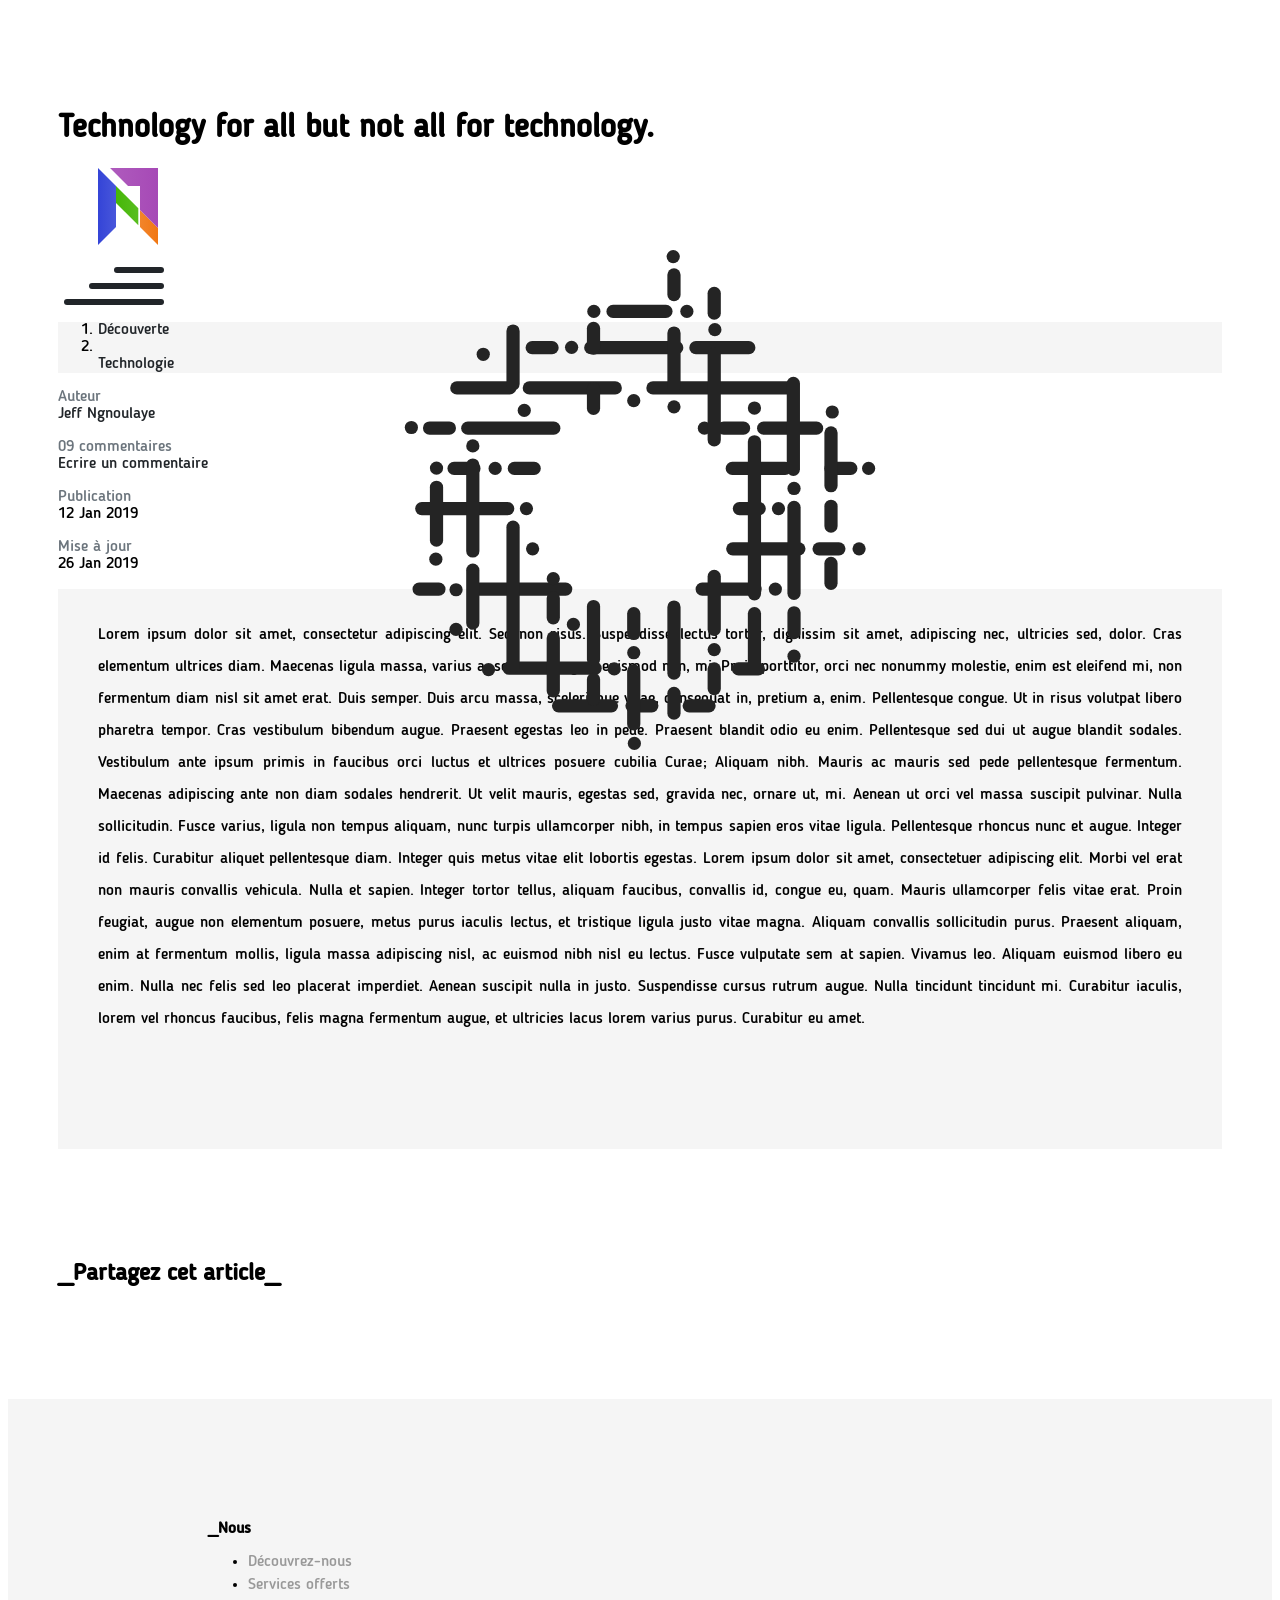
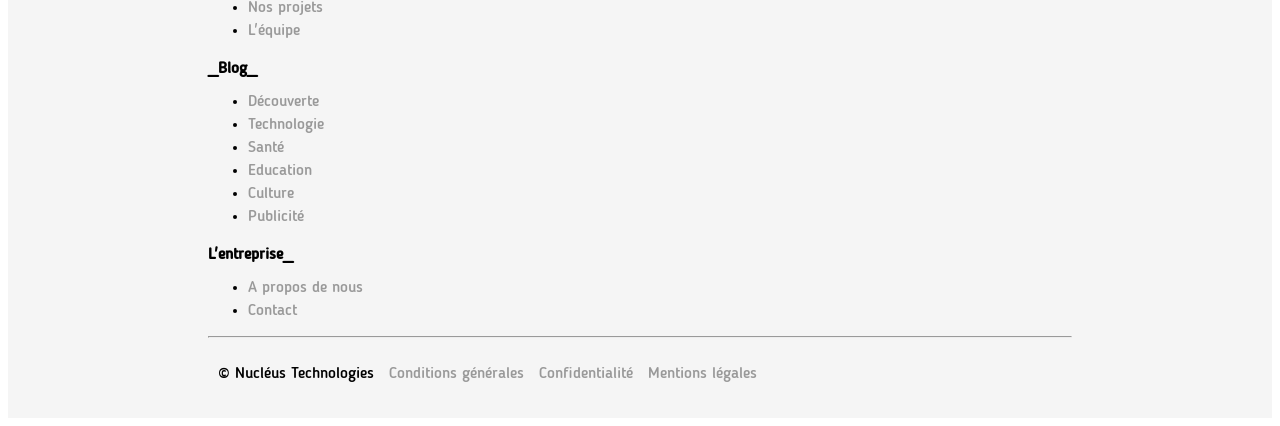
==== resources/views/article.html @ d41e4ee3 "jeffzer-blog-design First design concept of the blog" ====
<!DOCTYPE html>
<html lang="fr">
<head>
    <meta charset="UTF-8">
    <meta name="viewport" content="width=device-width, initial-scale=1.0">
    <meta http-equiv="X-UA-Compatible" content="ie=edge">

    <meta name="description" content="Découvrez nos articles, étendus sur plusieurs domaines tels que la technologie, la santé, la culture et l'éducation. Nous publions également des articles publicitaires de nos partenaires et clients.">
	<meta name="keywords" content="Nucléus, Nucléus-T, Nucléus, Nucléus-T, Technologies, Technologie, NT Blog, blog, NT, N-T">
	<meta name="author" content="Nucléus Technologies">
	<meta name="expires" content="never">
    <meta name="subject" content="Un Article du blog de Nucléus-T">
    
    <link rel="shortcut icon" type="image/x-icon" href="public/img/logo.svg">
    
    <title>Un article · Le blog de Nucléus Technologies</title>
    
    <link rel="stylesheet" href="vendor/css/bootstrap-grid.css">
    <link rel="stylesheet" href="vendor/css/bootstrap.css">
    <link rel="stylesheet" href="public/css/app.css">
    <link rel="stylesheet" href="public/css/app.article.css">
    <link rel="stylesheet" href="public/css/app.responsive.css">
    <link rel="stylesheet" href="vendor/fontello/css/fontello.css">
    <link rel="stylesheet" href="vendor/fontello/css/animation.css">

    <!-- Global site tag (gtag.js) - Google Analytics -->
    <script async src="https://www.googletagmanager.com/gtag/js?id=UA-108287013-1"></script>
    <script>
        window.dataLayer = window.dataLayer || [];
        function gtag(){dataLayer.push(arguments);}
        gtag('js', new Date());

        gtag('config', 'UA-108287013-1');
    </script>
    <script type="text/javascript">
        function googleTranslateElementInit() {
            new google.translate.TranslateElement({pageLanguage: 'fr', layout: google.translate.TranslateElement.InlineLayout.HORIZONTAL, multilanguagePage: true, gaTrack: true, gaId: 'UA-108287013-1'}, 'google_translate_element');
        }
    </script>
    <script type="text/javascript" src="//translate.google.com/translate_a/element.js?cb=googleTranslateElementInit"></script>

</head>
<body>

    <nav class="bl-prev-nav"></nav>
    
    <nav class="bl-nav row ml-0 mr-0">
        
        <div class="col-12 d-flex justify-content-end align-items-center d-close">
            <button type="button" class="btn-close-menu d-flex align-items-center justify-content-center">
                <span class="bar"></span>
                <span class="bar"></span>
            </button>
        </div>

        <div class="col-12 row d-links">
            <div class="col-12 col-md-4 d-flex justify-content-center align-items-center d-link"> 
                <a href="index">Découverte<span class="cursor">_</span></a> 
            </div>
            <div class="col-12 col-md-4 d-flex justify-content-center align-items-center d-link"> 
                <a href="technologie">Technologie<span class="cursor">_</span></a> 
            </div>
            <div class="col-12 col-md-4 d-flex justify-content-center align-items-center d-link"> 
                <a href="sante">Santé<span class="cursor">_</span></a> 
            </div>
            <div class="col-12 col-md-4 d-flex justify-content-center align-items-center d-link"> 
                <a href="education">Education<span class="cursor">_</span></a> 
            </div>
            <div class="col-12 col-md-4 d-flex justify-content-center align-items-center d-link"> 
                <a href="culture">Culture<span class="cursor">_</span></a> 
            </div>
            <div class="col-12 col-md-4 d-flex justify-content-center align-items-center d-link"> 
                <a href="publicite">Publicité<span class="cursor">_</span></a> 
            </div>
        </div>

    </nav>
    
    <div class="container-fluid plr-5 mb-6">

        <header class="bl-header row mt-6">

            <div class="col-12 col-md-8">
                <h1 class="display-2 w-75"> Technology for all but not all for technology. </h1>
            </div>
            <figure class="col-12 col-md-3 d-flex justify-content-center align-items-center">
                <img src="public/img/logo.svg" alt="N">
                <div class="bg-formes">
                    <img src="public/img/formes.svg" alt="anime">
                </div>
            </figure>
            <div class="col-12 col-md-1 d-flex justify-content-center align-items-center">
                <button type="button" class="btn-load-menu">
                    <span class="bar"></span>
                    <span class="bar"></span>
                    <span class="bar"></span>
                </button>
            </div>

            <div class="bl-article-about col-12 row mt-5">
                
                <nav class="col-12" aria-label="breadcrumb">
                    <ol class="breadcrumb w-50">
                        <li class="breadcrumb-item"><a href="decouverte">Découverte</a></li>
                        <li class="breadcrumb-item active" aria-current="page"></li><a href="technologie"></li>Technologie</a></li>
                    </ol>
                </nav>

                <div class="about d-flex justify-content-between align-items-center col-12 col-md-6 mt-4">
                    <p>
                        <span class="tle"> Auteur </span><br>
                        <a href="#" class="author"> Jeff Ngnoulaye </a>
                    </p>
                    <p>
                        <span class="tle"> 09 commentaires </span><br>
                        <a href="#leave-comment"> Ecrire un commentaire <span class="icon-right-big"></span> </a>
                    </p>
                    <p>
                        <span class="tle"> Publication </span><br>
                        <span class="datepublication"> 12 Jan 2019 </span>
                    </p>
                    <p>
                        <span class="tle"> Mise à jour </span><br>
                        <span class="dateupdate"> 26 Jan 2019 </span>
                    </p>
                </div>

            </div>

        </header>

        <section class="bl-article-content mt-5">
            Lorem ipsum dolor sit amet, consectetur adipiscing elit. Sed non risus. Suspendisse lectus tortor, dignissim sit amet, adipiscing nec, ultricies sed, dolor. Cras elementum ultrices diam. Maecenas ligula massa, varius a, semper congue, euismod non, mi. Proin porttitor, orci nec nonummy molestie, enim est eleifend mi, non fermentum diam nisl sit amet erat. Duis semper. Duis arcu massa, scelerisque vitae, consequat in, pretium a, enim. Pellentesque congue. Ut in risus volutpat libero pharetra tempor. Cras vestibulum bibendum augue. Praesent egestas leo in pede. Praesent blandit odio eu enim. Pellentesque sed dui ut augue blandit sodales. Vestibulum ante ipsum primis in faucibus orci luctus et ultrices posuere cubilia Curae; Aliquam nibh. Mauris ac mauris sed pede pellentesque fermentum. Maecenas adipiscing ante non diam sodales hendrerit.

            Ut velit mauris, egestas sed, gravida nec, ornare ut, mi. Aenean ut orci vel massa suscipit pulvinar. Nulla sollicitudin. Fusce varius, ligula non tempus aliquam, nunc turpis ullamcorper nibh, in tempus sapien eros vitae ligula. Pellentesque rhoncus nunc et augue. Integer id felis. Curabitur aliquet pellentesque diam. Integer quis metus vitae elit lobortis egestas. Lorem ipsum dolor sit amet, consectetuer adipiscing elit. Morbi vel erat non mauris convallis vehicula. Nulla et sapien. Integer tortor tellus, aliquam faucibus, convallis id, congue eu, quam. Mauris ullamcorper felis vitae erat. Proin feugiat, augue non elementum posuere, metus purus iaculis lectus, et tristique ligula justo vitae magna.
            Aliquam convallis sollicitudin purus. Praesent aliquam, enim at fermentum mollis, ligula massa adipiscing nisl, ac euismod nibh nisl eu lectus. Fusce vulputate sem at sapien. Vivamus leo. Aliquam euismod libero eu enim. Nulla nec felis sed leo placerat imperdiet. Aenean suscipit nulla in justo. Suspendisse cursus rutrum augue. Nulla tincidunt tincidunt mi. Curabitur iaculis, lorem vel rhoncus faucibus, felis magna fermentum augue, et ultricies lacus lorem varius purus. Curabitur eu amet.
        </section>

        <section class="bl-social-share mt-6">
            
            <div class="col-12 col-md-6">
                <h1 class="display-2"> _Partagez cet article_ </h1>
            </div>
            <div class="col-12 col-md-6">
                
            </div>

        </section>

    </div>

    <footer class="bl-footer mt-6">

        <div class="row ml-0 mr-0 mb-4">
            <div class="col-12 col-md-4 d-flex flex-column align-items-start">
                <h4>_Nous</h4>
                <ul class="list-unstyled">
                    <li> <a href="#">Découvrez-nous</a> </li>
                    <li> <a href="#">Services offerts</a> </li>
                    <li> <a href="#">Nos projets</a> </li>
                    <li> <a href="#">L'équipe</a> </li>
                </ul>
            </div>
            <div class="col-12 col-md-4 d-flex flex-column align-items-center">
                <h4>_Blog_</h4>
                <ul class="list-unstyled">
                    <li> <a href="index">Découverte</a> </li>
                    <li> <a href="technologie">Technologie</a> </li>
                    <li> <a href="sante">Santé</a> </li>
                    <li> <a href="education">Education</a> </li>
                    <li> <a href="culture">Culture</a> </li>
                    <li> <a href="publicite">Publicité</a> </li>
                </ul>
            </div>
            <div class="col-12 col-md-4 d-flex flex-column align-items-end">
                <h4>L'entreprise_</h4>
                <ul class="list-unstyled">
                    <li> <a href="#">A propos de nous</a> </li>
                    <li> <a href="#">Contact</a> </li>
                </ul>
            </div>
        </div>

        <hr>

        <div class="d-flex justify-content-between align-items-center f-end">
            
            <div class="sitecpr">
                <span> &copy; Nucléus Technologies </span>
                <a href="#" target="_blank"> Conditions générales </a>
                <a href="#" target="_blank"> Confidentialité </a>
                <a href="#" target="_blank"> Mentions légales </a>
            </div>

            <div class="language">
                <form id="google_translate_element"></form>
            </div>
            
            <div class="social">
                <a href="https://www.facebook.com/NucleusTechs/" class="icon-facebook" target="_blank"></a>
                <a href="https://www.twitter.com/NucleusTech237/" class="icon-twitter" target="_blank"></a>
                <a href="https://www.linkedin.com/company/nucl%C3%A9us-technologies/" class="icon-linkedin" target="_blank"></a>
                <a href="https://www.instagram.com/nucleustechnolog/" class="icon-instagram" target="_blank"></a>
            </div>

        </div>

    </footer>

    <script src="vendor/js/jquery-3.3.1.js"></script>
    <script src="vendor/js/bootstrap.js"></script>
    <script src="vendor/js/bootstrap.bundle.js"></script>
    <script src="vendor/js/scrollreveal.js"></script>

    <script src="public/js/app.js"></script>
    <script src="public/js/app.function.js"></script>

</body>
</html>
---- resources/views/public/css/app.css ----
/* ------------------------------------------------------------------------------------------------------
   ------------------------------------------------------------------------------------------------------
   ---------------------------------- Nucléus Technologies Blog Styles ----------------------------------
   ------------------------------------------------------------------------------------------------------
   ------------------------------------------------------------------------------------------------------
*/

/* Predifined Classes */

/* @keyframes blink-cursor {
    0% {
        opacity: 0.5;
    }
    100% {
        opacity: 1;
    }
} */

@keyframes spin-bg {
    0% {
        transform: rotate(0deg);
    }
    100% {
        transform: rotate(360deg);
    }
}

@font-face {
    src: url('../font/Blogger\ Sans-Medium.ttf');
    font-family: 'Blogger';
}

@font-face {
    src: url('../font/Night\ Machine.otf');
    font-family: 'Night Machine';
}

html {
    cursor: url('../img/cursor.png'), auto;
}

body {
    font-family: 'Blogger' !important;
}

.mt-6 {
    margin-top: 7rem;
}

.mb-6 {
    margin-bottom: 7rem;
}

.pt-6 {
    padding-top: 7rem;
}

.pb-6 {
    padding-bottom: 7rem;
}

.plr-5 {
    padding-left: 50px !important;
    padding-right: 50px !important;
}

input, button:not([class*='icon-']), select, optgroup, textarea {
    font-family: 'Blogger' !important;
}

a, .pagination a.page-link {
    text-decoration: none !important;
    cursor: url('../img/cursor-a.png'), auto !important;
}

.pagination .page-item:not(:last-child) {
    margin-right: 4px;
}

.pagination a.page-link {
    color: #a649b6;
    border-radius: 50%;
    width: 40px;
    height: 40px;
    text-align: center;
    border: none;
    box-shadow: -4px 9px 6px -8px #ccc, 4px -5px 6px -6px #ccc;
    padding: 4px;
}

.pagination a.page-link::before,
.pagination a.page-link span {
    vertical-align: -moz-middle-with-baseline;
}

a:hover,
a:focus {
    background: -webkit-gradient(linear,left top,right top,from(#a649b6),to(#f17713));
    background: linear-gradient(to right,#a649b6,#f17713);
    background-clip: text;
    -webkit-background-clip: text;
    -webkit-text-fill-color: transparent;
    color: inherit !important;
}

a .cursor {
    /* animation: blink-cursor .8s infinite cubic-bezier(.68,-0.55,.27,1.55);
    -webkit-animation: blink-cursor .8s infinite cubic-bezier(.68,-0.55,.27,1.55);
    -moz-animation: blink-cursor .8s infinite cubic-bezier(.68,-0.55,.27,1.55);
    -o-animation: blink-cursor .8s infinite cubic-bezier(.68,-0.55,.27,1.55); */
    visibility: hidden;
}

a:hover .cursor {
    visibility: visible;
}


/* Navigation */

.bl-nav, .bl-prev-nav {
    position: fixed;
    width: 100%;
    height: 100%;
    background: #212529;
    color: #999;
    z-index: 3;
    top: 0;
    bottom: 0;
    left: 160%;
    cursor: url('../img/cursor-a.png'), auto;
    padding-left: 60px;
    padding-right: 60px;
    transition: left cubic-bezier(.95,.05,.8,.04) .7s;
}

.bl-prev-nav {
    position: fixed;
    width: 100%;
    height: 100%;
    background: #212529a2;
    z-index: 2;
    top: 0;
    bottom: 0;
    left: 100%;
    cursor: url('../img/cursor-a.png'), auto;
    transition: left cubic-bezier(.95,.05,.8,.04) .7s;
}

.bl-prev-nav.show {
    left: 0;
}

.bl-nav.show {
    left: 0;
}

.bl-nav .d-close {
    height: 15%;
}

.bl-nav .btn-close-menu {
    width: 100px;
}

.bl-nav .btn-close-menu .bar {
    background: #999;
    display: inline-block;
    border-radius: 20px;
    height: 6px;
    width: 50px;
    transition: width ease-in-out .7s;
}

.bl-nav .btn-close-menu .bar:first-child {
    transform: rotate(45deg);
}

.bl-nav .btn-close-menu .bar:last-child {
    transform: rotate(-45deg);
}

.bl-nav .btn-close-menu:hover .bar:first-child {
    width: 80px;
}

.bl-nav .d-links {
    height: 85%;
}

.bl-nav .d-link a {
    text-transform: uppercase;
    color: #999;
    font-size: 3rem;
}


/* Headers */

.bl-header img {
    width: 60px;
}

.bl-header .bg-formes, 
.bl-newsletter .bg-formes, 
.bl-social-share .bg-formes {
    position: absolute;
    right: 104px;
    height: 500px;
    width: 500px;
}

.bl-header .bg-formes {
    right: 0;
    /*! height: 100%; */
    width: 100%;
}

.bl-header .bg-formes img, 
.bl-newsletter .bg-formes img, 
.bl-social-share .bg-formes img {
    height: 100%;
    width: 100%;
    animation: spin-bg 250s infinite linear;
}

.bl-header .bg-formes img  {
    animation: spin-bg 50s infinite linear;
}

.bl-nav .btn-close-menu, 
.bl-header .btn-load-menu {
    border: none;
    background: transparent;
    cursor: url('../img/cursor-a.png'), auto;
    display: flex;
    flex-direction: column;
    justify-content: space-between;
    align-items: end;
    height: 40px;
}

.bl-header .btn-load-menu {
    transition: transform ease-in-out .5s;
}

.bl-header .btn-load-menu.sticked {
    position: fixed;
    top: 10px;
    z-index: 2;
    transform: scale(.7);
    background: #212529;
    height: 61px;
    padding: 10px 20px;
    border-radius: 7px;
}

.bl-nav .btn-close-menu:hover,
.bl-nav .btn-close-menu:focus,
.bl-header .btn-load-menu:hover,
.bl-header .btn-load-menu:focus {
    outline: none;
}

.bl-header .btn-load-menu .bar {
    background: #212529;
    display: inline-block;
    border-radius: 20px;
    height: 6px;
}

.bl-header .btn-load-menu.sticked .bar {
    background: #fff;
}

.bl-header .btn-load-menu .bar:first-child {
    width: 50px;
    transition: width ease-in-out .7s;
}

.bl-header .btn-load-menu .bar:nth-child(2) {
    width: 75px;
}

.bl-header .btn-load-menu .bar:last-child {
    width: 100px;
    transition: width ease-in-out .7s;
}

.bl-header .btn-load-menu:hover .bar:first-child {
    width: 100px;
}

.bl-header .btn-load-menu:hover .bar:last-child {
    width: 50px;
}


/* Footers */

.bl-footer {
    background: #ccc3;
    min-height: 200px;
    padding-left: 200px;
    padding-right: 200px;
    padding-top: 100px;
}

.bl-footer h4 {
    margin-bottom: 15px;
}

.bl-footer .list-unstyled li:not(:last-child) {
    margin-bottom: 6px;
}

.bl-footer a {
    color: #999;
}

.bl-footer .f-end {
    padding-top: 20px;
    padding-bottom: 35px;
}

.bl-footer .f-end .sitecpr * {
    margin-left: 10px;
}

.bl-footer .f-end .language #google_translate_element .skiptranslate {
    display: flex;
    flex-direction: column;
    justify-content: center;
    align-items: center;
}

.bl-footer .f-end .social a {
    font-size: 1.3rem;
}
---- resources/views/public/css/app.article.css ----
/* -------------------------------------------- Article Page Styles ---------------------------------------- */

.bl-header .bl-article-about .breadcrumb {
    background: #ccc3;
}

.bl-header .bl-article-about .breadcrumb .breadcrumb-item + .breadcrumb-item::before,
.bl-header .bl-article-about .about p .tle {
    color: #6c757d;
}

.bl-header .bl-article-about a {
    color: #212529;
}

.bl-header .bl-article-about a .icon-right-big::before {
    margin-left: 0;
    transition: transform .5s ease-in-out;
}

.bl-header .bl-article-about a:hover .icon-right-big::before {
    transform: translateX(4px);
}

.bl-article-content {
    background: #ccc3;
    min-height: 500px;
    padding: 30px 40PX;
    text-align: justify;
    line-height: 2;
}
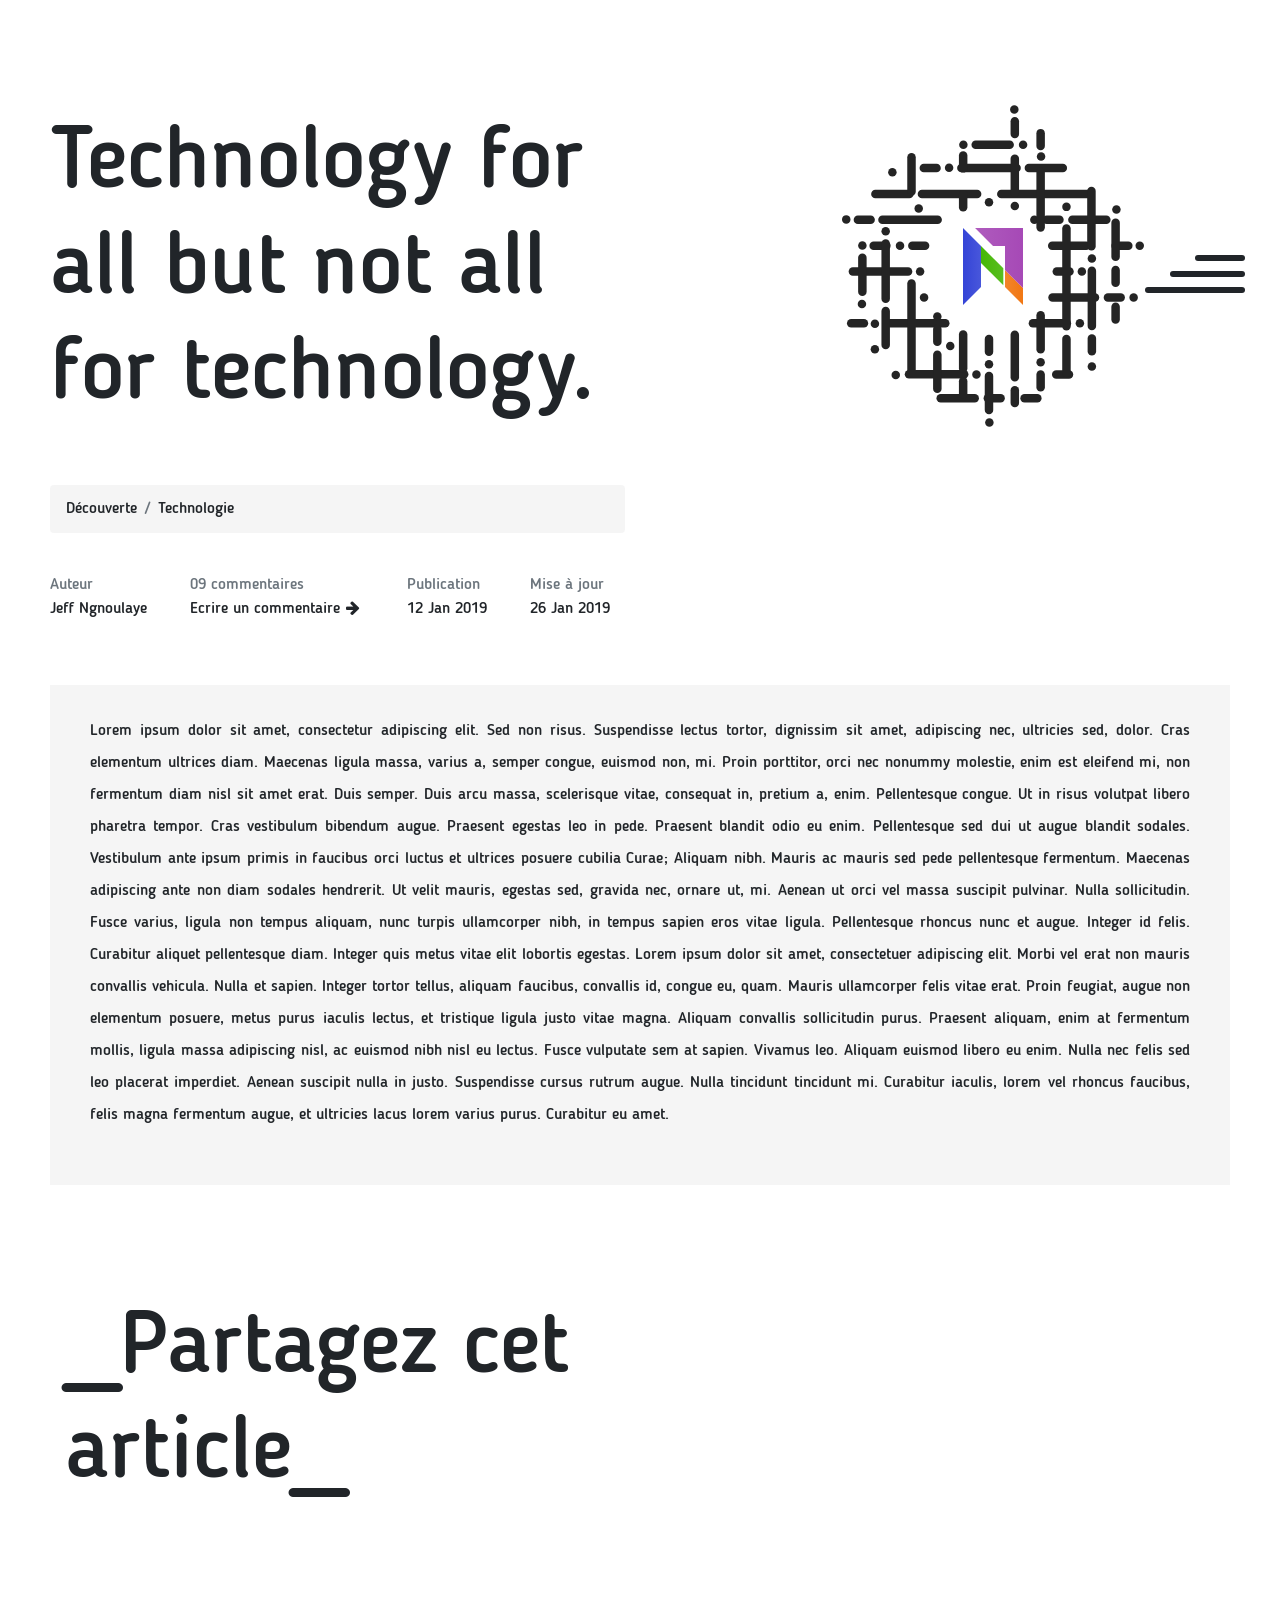
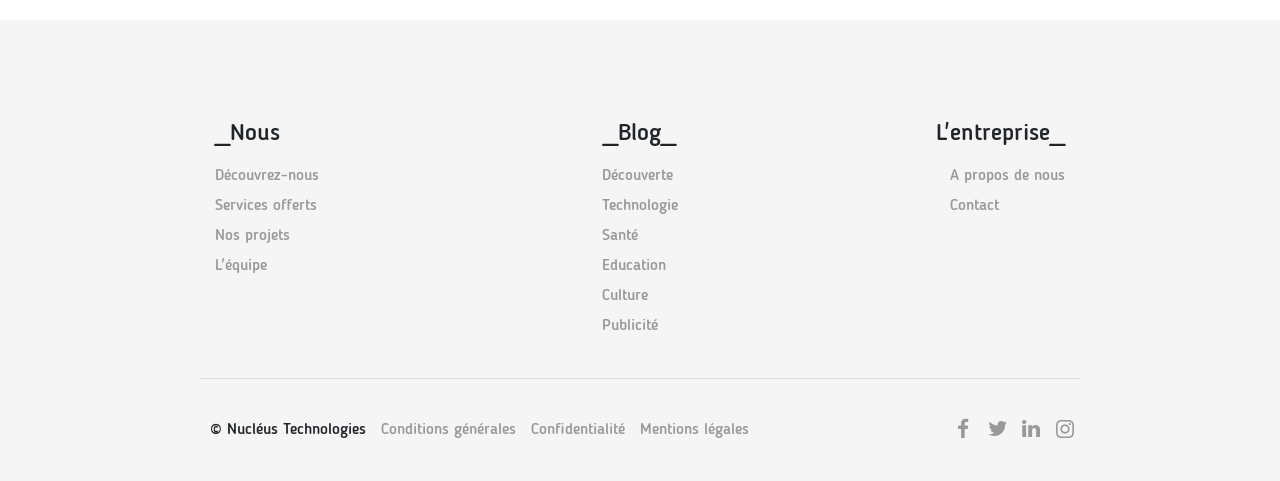
==== commit b98c3653: "jeffzer-blog-design I update the name of the vendor repertory to extern" ====
--- a/resources/views/article.html
+++ b/resources/views/article.html
@@ -15,13 +15,13 @@
     
     <title>Un article · Le blog de Nucléus Technologies</title>
     
-    <link rel="stylesheet" href="vendor/css/bootstrap-grid.css">
-    <link rel="stylesheet" href="vendor/css/bootstrap.css">
+    <link rel="stylesheet" href="extern/css/bootstrap-grid.css">
+    <link rel="stylesheet" href="extern/css/bootstrap.css">
     <link rel="stylesheet" href="public/css/app.css">
     <link rel="stylesheet" href="public/css/app.article.css">
     <link rel="stylesheet" href="public/css/app.responsive.css">
-    <link rel="stylesheet" href="vendor/fontello/css/fontello.css">
-    <link rel="stylesheet" href="vendor/fontello/css/animation.css">
+    <link rel="stylesheet" href="extern/fontello/css/fontello.css">
+    <link rel="stylesheet" href="extern/fontello/css/animation.css">
 
     <!-- Global site tag (gtag.js) - Google Analytics -->
     <script async src="https://www.googletagmanager.com/gtag/js?id=UA-108287013-1"></script>
@@ -207,10 +207,10 @@
 
     </footer>
 
-    <script src="vendor/js/jquery-3.3.1.js"></script>
-    <script src="vendor/js/bootstrap.js"></script>
-    <script src="vendor/js/bootstrap.bundle.js"></script>
-    <script src="vendor/js/scrollreveal.js"></script>
+    <script src="extern/js/jquery-3.3.1.js"></script>
+    <script src="extern/js/bootstrap.js"></script>
+    <script src="extern/js/bootstrap.bundle.js"></script>
+    <script src="extern/js/scrollreveal.js"></script>
 
     <script src="public/js/app.js"></script>
     <script src="public/js/app.function.js"></script>
--- a/resources/views/extern/fontello/css/fontello.css
+++ b/resources/views/extern/fontello/css/fontello.css
@@ -0,0 +1,2415 @@
+@font-face {
+  font-family: 'fontello';
+  src: url('../font/fontello.eot?23001263');
+  src: url('../font/fontello.eot?23001263#iefix') format('embedded-opentype'),
+       url('../font/fontello.woff2?23001263') format('woff2'),
+       url('../font/fontello.woff?23001263') format('woff'),
+       url('../font/fontello.ttf?23001263') format('truetype'),
+       url('../font/fontello.svg?23001263#fontello') format('svg');
+  font-weight: normal;
+  font-style: normal;
+}
+/* Chrome hack: SVG is rendered more smooth in Windozze. 100% magic, uncomment if you need it. */
+/* Note, that will break hinting! In other OS-es font will be not as sharp as it could be */
+/*
+@media screen and (-webkit-min-device-pixel-ratio:0) {
+  @font-face {
+    font-family: 'fontello';
+    src: url('../font/fontello.svg?23001263#fontello') format('svg');
+  }
+}
+*/
+ 
+ [class^="icon-"]:before, [class*=" icon-"]:before {
+  font-family: "fontello";
+  font-style: normal;
+  font-weight: normal;
+  speak: none;
+ 
+  display: inline-block;
+  text-decoration: inherit;
+  width: 1em;
+  margin-right: .2em;
+  text-align: center;
+  /* opacity: .8; */
+ 
+  /* For safety - reset parent styles, that can break glyph codes*/
+  font-variant: normal;
+  text-transform: none;
+ 
+  /* fix buttons height, for twitter bootstrap */
+  line-height: 1em;
+ 
+  /* Animation center compensation - margins should be symmetric */
+  /* remove if not needed */
+  margin-left: .2em;
+ 
+  /* you can be more comfortable with increased icons size */
+  /* font-size: 120%; */
+ 
+  /* Font smoothing. That was taken from TWBS */
+  -webkit-font-smoothing: antialiased;
+  -moz-osx-font-smoothing: grayscale;
+ 
+  /* Uncomment for 3D effect */
+  /* text-shadow: 1px 1px 1px rgba(127, 127, 127, 0.3); */
+}
+ 
+.icon-emo-unhappy:before { content: '\e800'; } /* '' */
+.icon-emo-happy:before { content: '\e801'; } /* '' */
+.icon-emo-sleep:before { content: '\e802'; } /* '' */
+.icon-emo-wink:before { content: '\e803'; } /* '' */
+.icon-emo-thumbsup:before { content: '\e804'; } /* '' */
+.icon-emo-devil:before { content: '\e805'; } /* '' */
+.icon-emo-surprised:before { content: '\e806'; } /* '' */
+.icon-emo-tongue:before { content: '\e807'; } /* '' */
+.icon-emo-coffee:before { content: '\e808'; } /* '' */
+.icon-glass:before { content: '\e809'; } /* '' */
+.icon-music:before { content: '\e80a'; } /* '' */
+.icon-search:before { content: '\e80b'; } /* '' */
+.icon-mail:before { content: '\e80c'; } /* '' */
+.icon-heart:before { content: '\e80d'; } /* '' */
+.icon-heart-empty:before { content: '\e80e'; } /* '' */
+.icon-emo-cry:before { content: '\e80f'; } /* '' */
+.icon-emo-shoot:before { content: '\e810'; } /* '' */
+.icon-emo-squint:before { content: '\e811'; } /* '' */
+.icon-emo-laugh:before { content: '\e812'; } /* '' */
+.icon-emo-wink2:before { content: '\e813'; } /* '' */
+.icon-star:before { content: '\e814'; } /* '' */
+.icon-star-empty:before { content: '\e815'; } /* '' */
+.icon-star-half:before { content: '\e816'; } /* '' */
+.icon-emo-sunglasses:before { content: '\e817'; } /* '' */
+.icon-emo-displeased:before { content: '\e818'; } /* '' */
+.icon-emo-beer:before { content: '\e819'; } /* '' */
+.icon-emo-grin:before { content: '\e81a'; } /* '' */
+.icon-emo-angry:before { content: '\e81b'; } /* '' */
+.icon-emo-saint:before { content: '\e81c'; } /* '' */
+.icon-user:before { content: '\e81d'; } /* '' */
+.icon-users:before { content: '\e81e'; } /* '' */
+.icon-video:before { content: '\e81f'; } /* '' */
+.icon-videocam:before { content: '\e820'; } /* '' */
+.icon-picture:before { content: '\e821'; } /* '' */
+.icon-camera:before { content: '\e822'; } /* '' */
+.icon-camera-alt:before { content: '\e823'; } /* '' */
+.icon-th-large:before { content: '\e824'; } /* '' */
+.icon-th:before { content: '\e825'; } /* '' */
+.icon-th-list:before { content: '\e826'; } /* '' */
+.icon-ok:before { content: '\e827'; } /* '' */
+.icon-ok-circled:before { content: '\e828'; } /* '' */
+.icon-ok-circled2:before { content: '\e829'; } /* '' */
+.icon-cancel:before { content: '\e82a'; } /* '' */
+.icon-cancel-circled:before { content: '\e82b'; } /* '' */
+.icon-cancel-circled2:before { content: '\e82c'; } /* '' */
+.icon-plus:before { content: '\e82d'; } /* '' */
+.icon-plus-circled:before { content: '\e82e'; } /* '' */
+.icon-minus:before { content: '\e82f'; } /* '' */
+.icon-spin1:before { content: '\e830'; } /* '' */
+.icon-spin2:before { content: '\e831'; } /* '' */
+.icon-spin3:before { content: '\e832'; } /* '' */
+.icon-minus-circled:before { content: '\e833'; } /* '' */
+.icon-spin4:before { content: '\e834'; } /* '' */
+.icon-help-circled:before { content: '\e835'; } /* '' */
+.icon-info-circled:before { content: '\e836'; } /* '' */
+.icon-home:before { content: '\e837'; } /* '' */
+.icon-spin5:before { content: '\e838'; } /* '' */
+.icon-spin6:before { content: '\e839'; } /* '' */
+.icon-link:before { content: '\e83a'; } /* '' */
+.icon-attach:before { content: '\e83b'; } /* '' */
+.icon-lock:before { content: '\e83c'; } /* '' */
+.icon-lock-open:before { content: '\e83d'; } /* '' */
+.icon-pin:before { content: '\e83e'; } /* '' */
+.icon-eye:before { content: '\e83f'; } /* '' */
+.icon-firefox:before { content: '\e840'; } /* '' */
+.icon-chrome:before { content: '\e841'; } /* '' */
+.icon-opera:before { content: '\e842'; } /* '' */
+.icon-ie:before { content: '\e843'; } /* '' */
+.icon-crown:before { content: '\e844'; } /* '' */
+.icon-crown-plus:before { content: '\e845'; } /* '' */
+.icon-crown-minus:before { content: '\e846'; } /* '' */
+.icon-marquee:before { content: '\e847'; } /* '' */
+.icon-eye-off:before { content: '\e848'; } /* '' */
+.icon-tag:before { content: '\e849'; } /* '' */
+.icon-tags:before { content: '\e84a'; } /* '' */
+.icon-bookmark:before { content: '\e84b'; } /* '' */
+.icon-flag:before { content: '\e84c'; } /* '' */
+.icon-thumbs-up:before { content: '\e84d'; } /* '' */
+.icon-thumbs-down:before { content: '\e84e'; } /* '' */
+.icon-download:before { content: '\e84f'; } /* '' */
+.icon-upload:before { content: '\e850'; } /* '' */
+.icon-forward:before { content: '\e851'; } /* '' */
+.icon-export:before { content: '\e852'; } /* '' */
+.icon-pencil:before { content: '\e853'; } /* '' */
+.icon-edit:before { content: '\e854'; } /* '' */
+.icon-print:before { content: '\e855'; } /* '' */
+.icon-retweet:before { content: '\e856'; } /* '' */
+.icon-comment:before { content: '\e857'; } /* '' */
+.icon-chat:before { content: '\e858'; } /* '' */
+.icon-bell:before { content: '\e859'; } /* '' */
+.icon-attention:before { content: '\e85a'; } /* '' */
+.icon-attention-circled:before { content: '\e85b'; } /* '' */
+.icon-location:before { content: '\e85c'; } /* '' */
+.icon-trash-empty:before { content: '\e85d'; } /* '' */
+.icon-doc:before { content: '\e85e'; } /* '' */
+.icon-folder:before { content: '\e85f'; } /* '' */
+.icon-folder-open:before { content: '\e860'; } /* '' */
+.icon-phone:before { content: '\e861'; } /* '' */
+.icon-cog:before { content: '\e862'; } /* '' */
+.icon-cog-alt:before { content: '\e863'; } /* '' */
+.icon-wrench:before { content: '\e864'; } /* '' */
+.icon-basket:before { content: '\e865'; } /* '' */
+.icon-calendar:before { content: '\e866'; } /* '' */
+.icon-login:before { content: '\e867'; } /* '' */
+.icon-logout:before { content: '\e868'; } /* '' */
+.icon-volume-off:before { content: '\e869'; } /* '' */
+.icon-volume-down:before { content: '\e86a'; } /* '' */
+.icon-volume-up:before { content: '\e86b'; } /* '' */
+.icon-headphones:before { content: '\e86c'; } /* '' */
+.icon-clock:before { content: '\e86d'; } /* '' */
+.icon-block:before { content: '\e86e'; } /* '' */
+.icon-resize-full:before { content: '\e86f'; } /* '' */
+.icon-resize-small:before { content: '\e870'; } /* '' */
+.icon-resize-vertical:before { content: '\e871'; } /* '' */
+.icon-resize-horizontal:before { content: '\e872'; } /* '' */
+.icon-zoom-in:before { content: '\e873'; } /* '' */
+.icon-zoom-out:before { content: '\e874'; } /* '' */
+.icon-down-circled2:before { content: '\e875'; } /* '' */
+.icon-up-circled2:before { content: '\e876'; } /* '' */
+.icon-down-dir:before { content: '\e877'; } /* '' */
+.icon-up-dir:before { content: '\e878'; } /* '' */
+.icon-left-dir:before { content: '\e879'; } /* '' */
+.icon-right-dir:before { content: '\e87a'; } /* '' */
+.icon-down-open:before { content: '\e87b'; } /* '' */
+.icon-left-open:before { content: '\e87c'; } /* '' */
+.icon-right-open:before { content: '\e87d'; } /* '' */
+.icon-up-open:before { content: '\e87e'; } /* '' */
+.icon-down-big:before { content: '\e87f'; } /* '' */
+.icon-left-big:before { content: '\e880'; } /* '' */
+.icon-right-big:before { content: '\e881'; } /* '' */
+.icon-up-big:before { content: '\e882'; } /* '' */
+.icon-right-hand:before { content: '\e883'; } /* '' */
+.icon-left-hand:before { content: '\e884'; } /* '' */
+.icon-up-hand:before { content: '\e885'; } /* '' */
+.icon-down-hand:before { content: '\e886'; } /* '' */
+.icon-cw:before { content: '\e887'; } /* '' */
+.icon-ccw:before { content: '\e888'; } /* '' */
+.icon-arrows-cw:before { content: '\e889'; } /* '' */
+.icon-shuffle:before { content: '\e88a'; } /* '' */
+.icon-play:before { content: '\e88b'; } /* '' */
+.icon-play-circled2:before { content: '\e88c'; } /* '' */
+.icon-stop:before { content: '\e88d'; } /* '' */
+.icon-pause:before { content: '\e88e'; } /* '' */
+.icon-to-end:before { content: '\e88f'; } /* '' */
+.icon-to-end-alt:before { content: '\e890'; } /* '' */
+.icon-to-start:before { content: '\e891'; } /* '' */
+.icon-to-start-alt:before { content: '\e892'; } /* '' */
+.icon-fast-fw:before { content: '\e893'; } /* '' */
+.icon-fast-bw:before { content: '\e894'; } /* '' */
+.icon-eject:before { content: '\e895'; } /* '' */
+.icon-target:before { content: '\e896'; } /* '' */
+.icon-signal:before { content: '\e897'; } /* '' */
+.icon-award:before { content: '\e898'; } /* '' */
+.icon-inbox:before { content: '\e899'; } /* '' */
+.icon-globe:before { content: '\e89a'; } /* '' */
+.icon-cloud:before { content: '\e89b'; } /* '' */
+.icon-flash:before { content: '\e89c'; } /* '' */
+.icon-umbrella:before { content: '\e89d'; } /* '' */
+.icon-flight:before { content: '\e89e'; } /* '' */
+.icon-leaf:before { content: '\e89f'; } /* '' */
+.icon-font:before { content: '\e8a0'; } /* '' */
+.icon-bold:before { content: '\e8a1'; } /* '' */
+.icon-italic:before { content: '\e8a2'; } /* '' */
+.icon-text-height:before { content: '\e8a3'; } /* '' */
+.icon-text-width:before { content: '\e8a4'; } /* '' */
+.icon-align-left:before { content: '\e8a5'; } /* '' */
+.icon-align-center:before { content: '\e8a6'; } /* '' */
+.icon-align-right:before { content: '\e8a7'; } /* '' */
+.icon-align-justify:before { content: '\e8a8'; } /* '' */
+.icon-list:before { content: '\e8a9'; } /* '' */
+.icon-indent-left:before { content: '\e8aa'; } /* '' */
+.icon-indent-right:before { content: '\e8ab'; } /* '' */
+.icon-scissors:before { content: '\e8ac'; } /* '' */
+.icon-briefcase:before { content: '\e8ad'; } /* '' */
+.icon-off:before { content: '\e8ae'; } /* '' */
+.icon-road:before { content: '\e8af'; } /* '' */
+.icon-list-alt:before { content: '\e8b0'; } /* '' */
+.icon-qrcode:before { content: '\e8b1'; } /* '' */
+.icon-barcode:before { content: '\e8b2'; } /* '' */
+.icon-book:before { content: '\e8b3'; } /* '' */
+.icon-adjust:before { content: '\e8b4'; } /* '' */
+.icon-tint:before { content: '\e8b5'; } /* '' */
+.icon-check:before { content: '\e8b6'; } /* '' */
+.icon-asterisk:before { content: '\e8b7'; } /* '' */
+.icon-gift:before { content: '\e8b8'; } /* '' */
+.icon-fire:before { content: '\e8b9'; } /* '' */
+.icon-magnet:before { content: '\e8ba'; } /* '' */
+.icon-chart-bar:before { content: '\e8bb'; } /* '' */
+.icon-credit-card:before { content: '\e8bc'; } /* '' */
+.icon-floppy:before { content: '\e8bd'; } /* '' */
+.icon-megaphone:before { content: '\e8be'; } /* '' */
+.icon-key:before { content: '\e8bf'; } /* '' */
+.icon-truck:before { content: '\e8c0'; } /* '' */
+.icon-hammer:before { content: '\e8c1'; } /* '' */
+.icon-lemon:before { content: '\e8c2'; } /* '' */
+.icon-note:before { content: '\e8c3'; } /* '' */
+.icon-note-beamed:before { content: '\e8c4'; } /* '' */
+.icon-music-1:before { content: '\e8c5'; } /* '' */
+.icon-search-1:before { content: '\e8c6'; } /* '' */
+.icon-flashlight:before { content: '\e8c7'; } /* '' */
+.icon-mail-1:before { content: '\e8c8'; } /* '' */
+.icon-heart-1:before { content: '\e8c9'; } /* '' */
+.icon-heart-empty-1:before { content: '\e8ca'; } /* '' */
+.icon-star-1:before { content: '\e8cb'; } /* '' */
+.icon-star-empty-1:before { content: '\e8cc'; } /* '' */
+.icon-user-1:before { content: '\e8cd'; } /* '' */
+.icon-users-1:before { content: '\e8ce'; } /* '' */
+.icon-user-add:before { content: '\e8cf'; } /* '' */
+.icon-video-1:before { content: '\e8d0'; } /* '' */
+.icon-picture-1:before { content: '\e8d1'; } /* '' */
+.icon-camera-1:before { content: '\e8d2'; } /* '' */
+.icon-layout:before { content: '\e8d3'; } /* '' */
+.icon-menu-1:before { content: '\e8d4'; } /* '' */
+.icon-check-1:before { content: '\e8d5'; } /* '' */
+.icon-cancel-1:before { content: '\e8d6'; } /* '' */
+.icon-cancel-circled-1:before { content: '\e8d7'; } /* '' */
+.icon-cancel-squared:before { content: '\e8d8'; } /* '' */
+.icon-plus-1:before { content: '\e8d9'; } /* '' */
+.icon-plus-circled-1:before { content: '\e8da'; } /* '' */
+.icon-plus-squared-1:before { content: '\e8db'; } /* '' */
+.icon-minus-1:before { content: '\e8dc'; } /* '' */
+.icon-minus-circled-1:before { content: '\e8dd'; } /* '' */
+.icon-minus-squared-1:before { content: '\e8de'; } /* '' */
+.icon-help-1:before { content: '\e8df'; } /* '' */
+.icon-help-circled-1:before { content: '\e8e0'; } /* '' */
+.icon-info-1:before { content: '\e8e1'; } /* '' */
+.icon-info-circled-1:before { content: '\e8e2'; } /* '' */
+.icon-back:before { content: '\e8e3'; } /* '' */
+.icon-home-1:before { content: '\e8e4'; } /* '' */
+.icon-link-1:before { content: '\e8e5'; } /* '' */
+.icon-attach-1:before { content: '\e8e6'; } /* '' */
+.icon-lock-1:before { content: '\e8e7'; } /* '' */
+.icon-lock-open-1:before { content: '\e8e8'; } /* '' */
+.icon-eye-1:before { content: '\e8e9'; } /* '' */
+.icon-tag-1:before { content: '\e8ea'; } /* '' */
+.icon-bookmark-1:before { content: '\e8eb'; } /* '' */
+.icon-bookmarks:before { content: '\e8ec'; } /* '' */
+.icon-flag-1:before { content: '\e8ed'; } /* '' */
+.icon-thumbs-up-1:before { content: '\e8ee'; } /* '' */
+.icon-thumbs-down-1:before { content: '\e8ef'; } /* '' */
+.icon-download-1:before { content: '\e8f0'; } /* '' */
+.icon-upload-1:before { content: '\e8f1'; } /* '' */
+.icon-upload-cloud-1:before { content: '\e8f2'; } /* '' */
+.icon-reply-1:before { content: '\e8f3'; } /* '' */
+.icon-reply-all-1:before { content: '\e8f4'; } /* '' */
+.icon-forward-1:before { content: '\e8f5'; } /* '' */
+.icon-quote:before { content: '\e8f6'; } /* '' */
+.icon-code-1:before { content: '\e8f7'; } /* '' */
+.icon-export-1:before { content: '\e8f8'; } /* '' */
+.icon-pencil-1:before { content: '\e8f9'; } /* '' */
+.icon-feather:before { content: '\e8fa'; } /* '' */
+.icon-print-1:before { content: '\e8fb'; } /* '' */
+.icon-retweet-1:before { content: '\e8fc'; } /* '' */
+.icon-keyboard-1:before { content: '\e8fd'; } /* '' */
+.icon-comment-1:before { content: '\e8fe'; } /* '' */
+.icon-chat-1:before { content: '\e8ff'; } /* '' */
+.icon-bell-1:before { content: '\e900'; } /* '' */
+.icon-attention-1:before { content: '\e901'; } /* '' */
+.icon-alert:before { content: '\e902'; } /* '' */
+.icon-vcard:before { content: '\e903'; } /* '' */
+.icon-address:before { content: '\e904'; } /* '' */
+.icon-location-1:before { content: '\e905'; } /* '' */
+.icon-map-1:before { content: '\e906'; } /* '' */
+.icon-direction-1:before { content: '\e907'; } /* '' */
+.icon-compass-1:before { content: '\e908'; } /* '' */
+.icon-cup:before { content: '\e909'; } /* '' */
+.icon-trash-1:before { content: '\e90a'; } /* '' */
+.icon-doc-1:before { content: '\e90b'; } /* '' */
+.icon-docs-1:before { content: '\e90c'; } /* '' */
+.icon-doc-landscape:before { content: '\e90d'; } /* '' */
+.icon-doc-text-1:before { content: '\e90e'; } /* '' */
+.icon-doc-text-inv-1:before { content: '\e90f'; } /* '' */
+.icon-newspaper-1:before { content: '\e910'; } /* '' */
+.icon-book-open:before { content: '\e911'; } /* '' */
+.icon-book-1:before { content: '\e912'; } /* '' */
+.icon-folder-1:before { content: '\e913'; } /* '' */
+.icon-archive:before { content: '\e914'; } /* '' */
+.icon-box-1:before { content: '\e915'; } /* '' */
+.icon-rss-1:before { content: '\e916'; } /* '' */
+.icon-phone-1:before { content: '\e917'; } /* '' */
+.icon-cog-1:before { content: '\e918'; } /* '' */
+.icon-tools:before { content: '\e919'; } /* '' */
+.icon-share-1:before { content: '\e91a'; } /* '' */
+.icon-shareable:before { content: '\e91b'; } /* '' */
+.icon-basket-1:before { content: '\e91c'; } /* '' */
+.icon-bag:before { content: '\e91d'; } /* '' */
+.icon-calendar-1:before { content: '\e91e'; } /* '' */
+.icon-login-1:before { content: '\e91f'; } /* '' */
+.icon-logout-1:before { content: '\e920'; } /* '' */
+.icon-mic-1:before { content: '\e921'; } /* '' */
+.icon-mute-1:before { content: '\e922'; } /* '' */
+.icon-sound:before { content: '\e923'; } /* '' */
+.icon-volume:before { content: '\e924'; } /* '' */
+.icon-clock-1:before { content: '\e925'; } /* '' */
+.icon-hourglass-4:before { content: '\e926'; } /* '' */
+.icon-lamp:before { content: '\e927'; } /* '' */
+.icon-light-down:before { content: '\e928'; } /* '' */
+.icon-light-up:before { content: '\e929'; } /* '' */
+.icon-adjust-1:before { content: '\e92a'; } /* '' */
+.icon-block-1:before { content: '\e92b'; } /* '' */
+.icon-resize-full-1:before { content: '\e92c'; } /* '' */
+.icon-resize-small-1:before { content: '\e92d'; } /* '' */
+.icon-popup:before { content: '\e92e'; } /* '' */
+.icon-publish:before { content: '\e92f'; } /* '' */
+.icon-window:before { content: '\e930'; } /* '' */
+.icon-arrow-combo:before { content: '\e931'; } /* '' */
+.icon-down-circled-1:before { content: '\e932'; } /* '' */
+.icon-left-circled-1:before { content: '\e933'; } /* '' */
+.icon-right-circled-1:before { content: '\e934'; } /* '' */
+.icon-up-circled-1:before { content: '\e935'; } /* '' */
+.icon-down-open-1:before { content: '\e936'; } /* '' */
+.icon-left-open-1:before { content: '\e937'; } /* '' */
+.icon-right-open-1:before { content: '\e938'; } /* '' */
+.icon-up-open-1:before { content: '\e939'; } /* '' */
+.icon-down-open-mini:before { content: '\e93a'; } /* '' */
+.icon-left-open-mini:before { content: '\e93b'; } /* '' */
+.icon-right-open-mini:before { content: '\e93c'; } /* '' */
+.icon-up-open-mini:before { content: '\e93d'; } /* '' */
+.icon-down-open-big:before { content: '\e93e'; } /* '' */
+.icon-left-open-big:before { content: '\e93f'; } /* '' */
+.icon-right-open-big:before { content: '\e940'; } /* '' */
+.icon-up-open-big:before { content: '\e941'; } /* '' */
+.icon-down-1:before { content: '\e942'; } /* '' */
+.icon-left-1:before { content: '\e943'; } /* '' */
+.icon-right-1:before { content: '\e944'; } /* '' */
+.icon-up-1:before { content: '\e945'; } /* '' */
+.icon-down-dir-1:before { content: '\e946'; } /* '' */
+.icon-left-dir-1:before { content: '\e947'; } /* '' */
+.icon-right-dir-1:before { content: '\e948'; } /* '' */
+.icon-up-dir-1:before { content: '\e949'; } /* '' */
+.icon-down-bold:before { content: '\e94a'; } /* '' */
+.icon-left-bold:before { content: '\e94b'; } /* '' */
+.icon-right-bold:before { content: '\e94c'; } /* '' */
+.icon-up-bold:before { content: '\e94d'; } /* '' */
+.icon-down-thin:before { content: '\e94e'; } /* '' */
+.icon-left-thin:before { content: '\e94f'; } /* '' */
+.icon-right-thin:before { content: '\e950'; } /* '' */
+.icon-up-thin:before { content: '\e951'; } /* '' */
+.icon-ccw-1:before { content: '\e952'; } /* '' */
+.icon-cw-1:before { content: '\e953'; } /* '' */
+.icon-arrows-ccw:before { content: '\e954'; } /* '' */
+.icon-level-down-1:before { content: '\e955'; } /* '' */
+.icon-level-up-1:before { content: '\e956'; } /* '' */
+.icon-shuffle-1:before { content: '\e957'; } /* '' */
+.icon-loop:before { content: '\e958'; } /* '' */
+.icon-switch:before { content: '\e959'; } /* '' */
+.icon-play-1:before { content: '\e95a'; } /* '' */
+.icon-stop-1:before { content: '\e95b'; } /* '' */
+.icon-pause-1:before { content: '\e95c'; } /* '' */
+.icon-record:before { content: '\e95d'; } /* '' */
+.icon-to-end-1:before { content: '\e95e'; } /* '' */
+.icon-to-start-1:before { content: '\e95f'; } /* '' */
+.icon-fast-forward:before { content: '\e960'; } /* '' */
+.icon-fast-backward:before { content: '\e961'; } /* '' */
+.icon-progress-0:before { content: '\e962'; } /* '' */
+.icon-progress-1:before { content: '\e963'; } /* '' */
+.icon-progress-2:before { content: '\e964'; } /* '' */
+.icon-progress-3:before { content: '\e965'; } /* '' */
+.icon-target-1:before { content: '\e966'; } /* '' */
+.icon-palette:before { content: '\e967'; } /* '' */
+.icon-list-1:before { content: '\e968'; } /* '' */
+.icon-list-add:before { content: '\e969'; } /* '' */
+.icon-signal-1:before { content: '\e96a'; } /* '' */
+.icon-trophy:before { content: '\e96b'; } /* '' */
+.icon-battery:before { content: '\e96c'; } /* '' */
+.icon-back-in-time:before { content: '\e96d'; } /* '' */
+.icon-monitor:before { content: '\e96e'; } /* '' */
+.icon-mobile-1:before { content: '\e96f'; } /* '' */
+.icon-network:before { content: '\e970'; } /* '' */
+.icon-cd:before { content: '\e971'; } /* '' */
+.icon-inbox-1:before { content: '\e972'; } /* '' */
+.icon-install:before { content: '\e973'; } /* '' */
+.icon-globe-1:before { content: '\e974'; } /* '' */
+.icon-cloud-1:before { content: '\e975'; } /* '' */
+.icon-cloud-thunder:before { content: '\e976'; } /* '' */
+.icon-flash-1:before { content: '\e977'; } /* '' */
+.icon-moon-1:before { content: '\e978'; } /* '' */
+.icon-flight-1:before { content: '\e979'; } /* '' */
+.icon-paper-plane-1:before { content: '\e97a'; } /* '' */
+.icon-leaf-1:before { content: '\e97b'; } /* '' */
+.icon-lifebuoy-1:before { content: '\e97c'; } /* '' */
+.icon-mouse:before { content: '\e97d'; } /* '' */
+.icon-briefcase-1:before { content: '\e97e'; } /* '' */
+.icon-suitcase-1:before { content: '\e97f'; } /* '' */
+.icon-dot:before { content: '\e980'; } /* '' */
+.icon-dot-2:before { content: '\e981'; } /* '' */
+.icon-dot-3:before { content: '\e982'; } /* '' */
+.icon-brush-1:before { content: '\e983'; } /* '' */
+.icon-magnet-1:before { content: '\e984'; } /* '' */
+.icon-infinity:before { content: '\e985'; } /* '' */
+.icon-erase:before { content: '\e986'; } /* '' */
+.icon-chart-pie-1:before { content: '\e987'; } /* '' */
+.icon-chart-line-1:before { content: '\e988'; } /* '' */
+.icon-chart-bar-1:before { content: '\e989'; } /* '' */
+.icon-chart-area-1:before { content: '\e98a'; } /* '' */
+.icon-tape:before { content: '\e98b'; } /* '' */
+.icon-graduation-cap-1:before { content: '\e98c'; } /* '' */
+.icon-language-1:before { content: '\e98d'; } /* '' */
+.icon-ticket-1:before { content: '\e98e'; } /* '' */
+.icon-water:before { content: '\e98f'; } /* '' */
+.icon-droplet:before { content: '\e990'; } /* '' */
+.icon-air:before { content: '\e991'; } /* '' */
+.icon-credit-card-1:before { content: '\e992'; } /* '' */
+.icon-floppy-1:before { content: '\e993'; } /* '' */
+.icon-clipboard:before { content: '\e994'; } /* '' */
+.icon-megaphone-1:before { content: '\e995'; } /* '' */
+.icon-database-1:before { content: '\e996'; } /* '' */
+.icon-drive:before { content: '\e997'; } /* '' */
+.icon-bucket:before { content: '\e998'; } /* '' */
+.icon-thermometer-1:before { content: '\e999'; } /* '' */
+.icon-key-1:before { content: '\e99a'; } /* '' */
+.icon-flow-cascade:before { content: '\e99b'; } /* '' */
+.icon-flow-branch:before { content: '\e99c'; } /* '' */
+.icon-flow-tree:before { content: '\e99d'; } /* '' */
+.icon-flow-line:before { content: '\e99e'; } /* '' */
+.icon-flow-parallel:before { content: '\e99f'; } /* '' */
+.icon-rocket-1:before { content: '\e9a0'; } /* '' */
+.icon-gauge-1:before { content: '\e9a1'; } /* '' */
+.icon-traffic-cone:before { content: '\e9a2'; } /* '' */
+.icon-cc-1:before { content: '\e9a3'; } /* '' */
+.icon-cc-by:before { content: '\e9a4'; } /* '' */
+.icon-cc-nc:before { content: '\e9a5'; } /* '' */
+.icon-cc-nc-eu:before { content: '\e9a6'; } /* '' */
+.icon-cc-nc-jp:before { content: '\e9a7'; } /* '' */
+.icon-cc-sa:before { content: '\e9a8'; } /* '' */
+.icon-cc-nd:before { content: '\e9a9'; } /* '' */
+.icon-cc-pd:before { content: '\e9aa'; } /* '' */
+.icon-cc-zero:before { content: '\e9ab'; } /* '' */
+.icon-cc-share:before { content: '\e9ac'; } /* '' */
+.icon-cc-remix:before { content: '\e9ad'; } /* '' */
+.icon-github-1:before { content: '\e9ae'; } /* '' */
+.icon-flickr-circled:before { content: '\e9af'; } /* '' */
+.icon-facebook-1:before { content: '\e9b0'; } /* '' */
+.icon-music-outline:before { content: '\e9b1'; } /* '' */
+.icon-music-2:before { content: '\e9b2'; } /* '' */
+.icon-search-outline:before { content: '\e9b3'; } /* '' */
+.icon-search-2:before { content: '\e9b4'; } /* '' */
+.icon-mail-2:before { content: '\e9b5'; } /* '' */
+.icon-heart-2:before { content: '\e9b6'; } /* '' */
+.icon-heart-filled:before { content: '\e9b7'; } /* '' */
+.icon-star-2:before { content: '\e9b8'; } /* '' */
+.icon-star-filled:before { content: '\e9b9'; } /* '' */
+.icon-user-outline:before { content: '\e9ba'; } /* '' */
+.icon-user-2:before { content: '\e9bb'; } /* '' */
+.icon-users-outline:before { content: '\e9bc'; } /* '' */
+.icon-users-2:before { content: '\e9bd'; } /* '' */
+.icon-user-add-outline:before { content: '\e9be'; } /* '' */
+.icon-user-add-1:before { content: '\e9bf'; } /* '' */
+.icon-user-delete-outline:before { content: '\e9c0'; } /* '' */
+.icon-user-delete:before { content: '\e9c1'; } /* '' */
+.icon-video-2:before { content: '\e9c2'; } /* '' */
+.icon-videocam-outline:before { content: '\e9c3'; } /* '' */
+.icon-videocam-1:before { content: '\e9c4'; } /* '' */
+.icon-picture-outline:before { content: '\e9c5'; } /* '' */
+.icon-picture-2:before { content: '\e9c6'; } /* '' */
+.icon-camera-outline:before { content: '\e9c7'; } /* '' */
+.icon-camera-2:before { content: '\e9c8'; } /* '' */
+.icon-th-outline:before { content: '\e9c9'; } /* '' */
+.icon-th-1:before { content: '\e9ca'; } /* '' */
+.icon-th-large-outline:before { content: '\e9cb'; } /* '' */
+.icon-th-large-1:before { content: '\e9cc'; } /* '' */
+.icon-th-list-outline:before { content: '\e9cd'; } /* '' */
+.icon-th-list-1:before { content: '\e9ce'; } /* '' */
+.icon-ok-outline:before { content: '\e9cf'; } /* '' */
+.icon-ok-1:before { content: '\e9d0'; } /* '' */
+.icon-cancel-outline:before { content: '\e9d1'; } /* '' */
+.icon-cancel-2:before { content: '\e9d2'; } /* '' */
+.icon-cancel-alt:before { content: '\e9d3'; } /* '' */
+.icon-cancel-alt-filled:before { content: '\e9d4'; } /* '' */
+.icon-cancel-circled-outline:before { content: '\e9d5'; } /* '' */
+.icon-cancel-circled-2:before { content: '\e9d6'; } /* '' */
+.icon-plus-outline:before { content: '\e9d7'; } /* '' */
+.icon-plus-2:before { content: '\e9d8'; } /* '' */
+.icon-minus-outline:before { content: '\e9d9'; } /* '' */
+.icon-minus-2:before { content: '\e9da'; } /* '' */
+.icon-divide-outline:before { content: '\e9db'; } /* '' */
+.icon-divide:before { content: '\e9dc'; } /* '' */
+.icon-eq-outline:before { content: '\e9dd'; } /* '' */
+.icon-eq:before { content: '\e9de'; } /* '' */
+.icon-info-outline:before { content: '\e9df'; } /* '' */
+.icon-info-2:before { content: '\e9e0'; } /* '' */
+.icon-home-outline:before { content: '\e9e1'; } /* '' */
+.icon-home-2:before { content: '\e9e2'; } /* '' */
+.icon-link-outline:before { content: '\e9e3'; } /* '' */
+.icon-link-2:before { content: '\e9e4'; } /* '' */
+.icon-attach-outline:before { content: '\e9e5'; } /* '' */
+.icon-attach-2:before { content: '\e9e6'; } /* '' */
+.icon-lock-2:before { content: '\e9e7'; } /* '' */
+.icon-lock-filled:before { content: '\e9e8'; } /* '' */
+.icon-lock-open-2:before { content: '\e9e9'; } /* '' */
+.icon-lock-open-filled:before { content: '\e9ea'; } /* '' */
+.icon-pin-outline:before { content: '\e9eb'; } /* '' */
+.icon-pin-1:before { content: '\e9ec'; } /* '' */
+.icon-eye-outline:before { content: '\e9ed'; } /* '' */
+.icon-eye-2:before { content: '\e9ee'; } /* '' */
+.icon-tag-2:before { content: '\e9ef'; } /* '' */
+.icon-tags-1:before { content: '\e9f0'; } /* '' */
+.icon-bookmark-2:before { content: '\e9f1'; } /* '' */
+.icon-flag-2:before { content: '\e9f2'; } /* '' */
+.icon-flag-filled:before { content: '\e9f3'; } /* '' */
+.icon-thumbs-up-2:before { content: '\e9f4'; } /* '' */
+.icon-thumbs-down-2:before { content: '\e9f5'; } /* '' */
+.icon-download-outline:before { content: '\e9f6'; } /* '' */
+.icon-download-2:before { content: '\e9f7'; } /* '' */
+.icon-upload-outline:before { content: '\e9f8'; } /* '' */
+.icon-upload-2:before { content: '\e9f9'; } /* '' */
+.icon-upload-cloud-outline:before { content: '\e9fa'; } /* '' */
+.icon-upload-cloud-2:before { content: '\e9fb'; } /* '' */
+.icon-reply-outline:before { content: '\e9fc'; } /* '' */
+.icon-reply-2:before { content: '\e9fd'; } /* '' */
+.icon-forward-outline:before { content: '\e9fe'; } /* '' */
+.icon-forward-2:before { content: '\e9ff'; } /* '' */
+.icon-code-outline:before { content: '\ea00'; } /* '' */
+.icon-code-2:before { content: '\ea01'; } /* '' */
+.icon-export-outline:before { content: '\ea02'; } /* '' */
+.icon-export-2:before { content: '\ea03'; } /* '' */
+.icon-pencil-2:before { content: '\ea04'; } /* '' */
+.icon-pen:before { content: '\ea05'; } /* '' */
+.icon-feather-1:before { content: '\ea06'; } /* '' */
+.icon-edit-1:before { content: '\ea07'; } /* '' */
+.icon-print-2:before { content: '\ea08'; } /* '' */
+.icon-comment-2:before { content: '\ea09'; } /* '' */
+.icon-chat-2:before { content: '\ea0a'; } /* '' */
+.icon-chat-alt:before { content: '\ea0b'; } /* '' */
+.icon-bell-2:before { content: '\ea0c'; } /* '' */
+.icon-attention-2:before { content: '\ea0d'; } /* '' */
+.icon-attention-filled:before { content: '\ea0e'; } /* '' */
+.icon-warning-empty:before { content: '\ea0f'; } /* '' */
+.icon-warning:before { content: '\ea10'; } /* '' */
+.icon-contacts:before { content: '\ea11'; } /* '' */
+.icon-vcard-1:before { content: '\ea12'; } /* '' */
+.icon-address-1:before { content: '\ea13'; } /* '' */
+.icon-location-outline:before { content: '\ea14'; } /* '' */
+.icon-location-2:before { content: '\ea15'; } /* '' */
+.icon-map-2:before { content: '\ea16'; } /* '' */
+.icon-direction-outline:before { content: '\ea17'; } /* '' */
+.icon-direction-2:before { content: '\ea18'; } /* '' */
+.icon-compass-2:before { content: '\ea19'; } /* '' */
+.icon-trash-2:before { content: '\ea1a'; } /* '' */
+.icon-doc-2:before { content: '\ea1b'; } /* '' */
+.icon-doc-text-2:before { content: '\ea1c'; } /* '' */
+.icon-doc-add:before { content: '\ea1d'; } /* '' */
+.icon-doc-remove:before { content: '\ea1e'; } /* '' */
+.icon-news:before { content: '\ea1f'; } /* '' */
+.icon-folder-2:before { content: '\ea20'; } /* '' */
+.icon-folder-add:before { content: '\ea21'; } /* '' */
+.icon-folder-delete:before { content: '\ea22'; } /* '' */
+.icon-archive-1:before { content: '\ea23'; } /* '' */
+.icon-box-2:before { content: '\ea24'; } /* '' */
+.icon-rss-outline:before { content: '\ea25'; } /* '' */
+.icon-rss-2:before { content: '\ea26'; } /* '' */
+.icon-phone-outline:before { content: '\ea27'; } /* '' */
+.icon-phone-2:before { content: '\ea28'; } /* '' */
+.icon-menu-outline:before { content: '\ea29'; } /* '' */
+.icon-menu-2:before { content: '\ea2a'; } /* '' */
+.icon-cog-outline:before { content: '\ea2b'; } /* '' */
+.icon-cog-2:before { content: '\ea2c'; } /* '' */
+.icon-wrench-outline:before { content: '\ea2d'; } /* '' */
+.icon-wrench-1:before { content: '\ea2e'; } /* '' */
+.icon-basket-2:before { content: '\ea2f'; } /* '' */
+.icon-calendar-outlilne:before { content: '\ea30'; } /* '' */
+.icon-calendar-2:before { content: '\ea31'; } /* '' */
+.icon-mic-outline:before { content: '\ea32'; } /* '' */
+.icon-mic-2:before { content: '\ea33'; } /* '' */
+.icon-volume-off-1:before { content: '\ea34'; } /* '' */
+.icon-volume-low:before { content: '\ea35'; } /* '' */
+.icon-volume-middle:before { content: '\ea36'; } /* '' */
+.icon-volume-high:before { content: '\ea37'; } /* '' */
+.icon-headphones-1:before { content: '\ea38'; } /* '' */
+.icon-clock-2:before { content: '\ea39'; } /* '' */
+.icon-wristwatch:before { content: '\ea3a'; } /* '' */
+.icon-stopwatch:before { content: '\ea3b'; } /* '' */
+.icon-lightbulb-1:before { content: '\ea3c'; } /* '' */
+.icon-block-outline:before { content: '\ea3d'; } /* '' */
+.icon-block-2:before { content: '\ea3e'; } /* '' */
+.icon-resize-full-outline:before { content: '\ea3f'; } /* '' */
+.icon-resize-full-2:before { content: '\ea40'; } /* '' */
+.icon-resize-normal-outline:before { content: '\ea41'; } /* '' */
+.icon-resize-normal:before { content: '\ea42'; } /* '' */
+.icon-move-outline:before { content: '\ea43'; } /* '' */
+.icon-move-1:before { content: '\ea44'; } /* '' */
+.icon-popup-1:before { content: '\ea45'; } /* '' */
+.icon-zoom-in-outline:before { content: '\ea46'; } /* '' */
+.icon-zoom-in-1:before { content: '\ea47'; } /* '' */
+.icon-zoom-out-outline:before { content: '\ea48'; } /* '' */
+.icon-zoom-out-1:before { content: '\ea49'; } /* '' */
+.icon-popup-2:before { content: '\ea4a'; } /* '' */
+.icon-left-open-outline:before { content: '\ea4b'; } /* '' */
+.icon-left-open-2:before { content: '\ea4c'; } /* '' */
+.icon-right-open-outline:before { content: '\ea4d'; } /* '' */
+.icon-right-open-2:before { content: '\ea4e'; } /* '' */
+.icon-down-2:before { content: '\ea4f'; } /* '' */
+.icon-left-2:before { content: '\ea50'; } /* '' */
+.icon-right-2:before { content: '\ea51'; } /* '' */
+.icon-up-2:before { content: '\ea52'; } /* '' */
+.icon-down-outline:before { content: '\ea53'; } /* '' */
+.icon-left-outline:before { content: '\ea54'; } /* '' */
+.icon-right-outline:before { content: '\ea55'; } /* '' */
+.icon-up-outline:before { content: '\ea56'; } /* '' */
+.icon-down-small:before { content: '\ea57'; } /* '' */
+.icon-left-small:before { content: '\ea58'; } /* '' */
+.icon-right-small:before { content: '\ea59'; } /* '' */
+.icon-up-small:before { content: '\ea5a'; } /* '' */
+.icon-cw-outline:before { content: '\ea5b'; } /* '' */
+.icon-cw-2:before { content: '\ea5c'; } /* '' */
+.icon-arrows-cw-outline:before { content: '\ea5d'; } /* '' */
+.icon-arrows-cw-1:before { content: '\ea5e'; } /* '' */
+.icon-loop-outline:before { content: '\ea5f'; } /* '' */
+.icon-loop-1:before { content: '\ea60'; } /* '' */
+.icon-loop-alt-outline:before { content: '\ea61'; } /* '' */
+.icon-loop-alt:before { content: '\ea62'; } /* '' */
+.icon-shuffle-2:before { content: '\ea63'; } /* '' */
+.icon-play-outline:before { content: '\ea64'; } /* '' */
+.icon-play-2:before { content: '\ea65'; } /* '' */
+.icon-stop-outline:before { content: '\ea66'; } /* '' */
+.icon-stop-2:before { content: '\ea67'; } /* '' */
+.icon-pause-outline:before { content: '\ea68'; } /* '' */
+.icon-pause-2:before { content: '\ea69'; } /* '' */
+.icon-fast-fw-outline:before { content: '\ea6a'; } /* '' */
+.icon-fast-fw-1:before { content: '\ea6b'; } /* '' */
+.icon-rewind-outline:before { content: '\ea6c'; } /* '' */
+.icon-rewind:before { content: '\ea6d'; } /* '' */
+.icon-record-outline:before { content: '\ea6e'; } /* '' */
+.icon-record-1:before { content: '\ea6f'; } /* '' */
+.icon-eject-outline:before { content: '\ea70'; } /* '' */
+.icon-eject-1:before { content: '\ea71'; } /* '' */
+.icon-eject-alt-outline:before { content: '\ea72'; } /* '' */
+.icon-eject-alt:before { content: '\ea73'; } /* '' */
+.icon-bat1:before { content: '\ea74'; } /* '' */
+.icon-bat2:before { content: '\ea75'; } /* '' */
+.icon-bat3:before { content: '\ea76'; } /* '' */
+.icon-bat4:before { content: '\ea77'; } /* '' */
+.icon-bat-charge:before { content: '\ea78'; } /* '' */
+.icon-plug-1:before { content: '\ea79'; } /* '' */
+.icon-target-outline:before { content: '\ea7a'; } /* '' */
+.icon-target-2:before { content: '\ea7b'; } /* '' */
+.icon-wifi-outline:before { content: '\ea7c'; } /* '' */
+.icon-wifi-1:before { content: '\ea7d'; } /* '' */
+.icon-desktop-1:before { content: '\ea7e'; } /* '' */
+.icon-laptop-1:before { content: '\ea7f'; } /* '' */
+.icon-tablet-1:before { content: '\ea80'; } /* '' */
+.icon-mobile-2:before { content: '\ea81'; } /* '' */
+.icon-contrast:before { content: '\ea82'; } /* '' */
+.icon-globe-outline:before { content: '\ea83'; } /* '' */
+.icon-globe-2:before { content: '\ea84'; } /* '' */
+.icon-globe-alt-outline:before { content: '\ea85'; } /* '' */
+.icon-globe-alt:before { content: '\ea86'; } /* '' */
+.icon-sun-1:before { content: '\ea87'; } /* '' */
+.icon-sun-filled:before { content: '\ea88'; } /* '' */
+.icon-cloud-2:before { content: '\ea89'; } /* '' */
+.icon-flash-outline:before { content: '\ea8a'; } /* '' */
+.icon-flash-2:before { content: '\ea8b'; } /* '' */
+.icon-moon-2:before { content: '\ea8c'; } /* '' */
+.icon-waves-outline:before { content: '\ea8d'; } /* '' */
+.icon-waves:before { content: '\ea8e'; } /* '' */
+.icon-rain:before { content: '\ea8f'; } /* '' */
+.icon-cloud-sun:before { content: '\ea90'; } /* '' */
+.icon-drizzle:before { content: '\ea91'; } /* '' */
+.icon-snow:before { content: '\ea92'; } /* '' */
+.icon-cloud-flash:before { content: '\ea93'; } /* '' */
+.icon-cloud-wind:before { content: '\ea94'; } /* '' */
+.icon-wind:before { content: '\ea95'; } /* '' */
+.icon-plane-outline:before { content: '\ea96'; } /* '' */
+.icon-plane:before { content: '\ea97'; } /* '' */
+.icon-leaf-2:before { content: '\ea98'; } /* '' */
+.icon-lifebuoy-2:before { content: '\ea99'; } /* '' */
+.icon-briefcase-2:before { content: '\ea9a'; } /* '' */
+.icon-brush-2:before { content: '\ea9b'; } /* '' */
+.icon-pipette:before { content: '\ea9c'; } /* '' */
+.icon-power-outline:before { content: '\ea9d'; } /* '' */
+.icon-power:before { content: '\ea9e'; } /* '' */
+.icon-check-outline:before { content: '\ea9f'; } /* '' */
+.icon-check-2:before { content: '\eaa0'; } /* '' */
+.icon-gift-1:before { content: '\eaa1'; } /* '' */
+.icon-temperatire:before { content: '\eaa2'; } /* '' */
+.icon-chart-outline:before { content: '\eaa3'; } /* '' */
+.icon-chart:before { content: '\eaa4'; } /* '' */
+.icon-chart-alt-outline:before { content: '\eaa5'; } /* '' */
+.icon-chart-alt:before { content: '\eaa6'; } /* '' */
+.icon-chart-bar-outline:before { content: '\eaa7'; } /* '' */
+.icon-chart-bar-2:before { content: '\eaa8'; } /* '' */
+.icon-chart-pie-outline:before { content: '\eaa9'; } /* '' */
+.icon-chart-pie-2:before { content: '\eaaa'; } /* '' */
+.icon-ticket-2:before { content: '\eaab'; } /* '' */
+.icon-credit-card-2:before { content: '\eaac'; } /* '' */
+.icon-clipboard-1:before { content: '\eaad'; } /* '' */
+.icon-database-2:before { content: '\eaae'; } /* '' */
+.icon-key-outline:before { content: '\eaaf'; } /* '' */
+.icon-key-2:before { content: '\eab0'; } /* '' */
+.icon-flow-split:before { content: '\eab1'; } /* '' */
+.icon-flow-merge:before { content: '\eab2'; } /* '' */
+.icon-flow-parallel-1:before { content: '\eab3'; } /* '' */
+.icon-flow-cross:before { content: '\eab4'; } /* '' */
+.icon-certificate-outline:before { content: '\eab5'; } /* '' */
+.icon-certificate-1:before { content: '\eab6'; } /* '' */
+.icon-scissors-outline:before { content: '\eab7'; } /* '' */
+.icon-scissors-1:before { content: '\eab8'; } /* '' */
+.icon-flask:before { content: '\eab9'; } /* '' */
+.icon-wine:before { content: '\eaba'; } /* '' */
+.icon-coffee-1:before { content: '\eabb'; } /* '' */
+.icon-beer-1:before { content: '\eabc'; } /* '' */
+.icon-anchor-outline:before { content: '\eabd'; } /* '' */
+.icon-anchor-1:before { content: '\eabe'; } /* '' */
+.icon-puzzle-outline:before { content: '\eabf'; } /* '' */
+.icon-puzzle-1:before { content: '\eac0'; } /* '' */
+.icon-tree-1:before { content: '\eac1'; } /* '' */
+.icon-calculator:before { content: '\eac2'; } /* '' */
+.icon-infinity-outline:before { content: '\eac3'; } /* '' */
+.icon-infinity-1:before { content: '\eac4'; } /* '' */
+.icon-pi-outline:before { content: '\eac5'; } /* '' */
+.icon-pi:before { content: '\eac6'; } /* '' */
+.icon-at-1:before { content: '\eac7'; } /* '' */
+.icon-at-circled:before { content: '\eac8'; } /* '' */
+.icon-looped-square-outline:before { content: '\eac9'; } /* '' */
+.icon-looped-square-interest:before { content: '\eaca'; } /* '' */
+.icon-sort-alphabet-outline:before { content: '\eacb'; } /* '' */
+.icon-sort-alphabet:before { content: '\eacc'; } /* '' */
+.icon-sort-numeric-outline:before { content: '\eacd'; } /* '' */
+.icon-sort-numeric:before { content: '\eace'; } /* '' */
+.icon-dribbble-circled-1:before { content: '\eacf'; } /* '' */
+.icon-dribbble-2:before { content: '\ead0'; } /* '' */
+.icon-facebook-circled-1:before { content: '\ead1'; } /* '' */
+.icon-facebook-2:before { content: '\ead2'; } /* '' */
+.icon-flickr-circled-1:before { content: '\ead3'; } /* '' */
+.icon-flickr-2:before { content: '\ead4'; } /* '' */
+.icon-github-circled-2:before { content: '\ead5'; } /* '' */
+.icon-github-2:before { content: '\ead6'; } /* '' */
+.icon-lastfm-circled-1:before { content: '\ead7'; } /* '' */
+.icon-lastfm-2:before { content: '\ead8'; } /* '' */
+.icon-linkedin-circled-1:before { content: '\ead9'; } /* '' */
+.icon-linkedin-2:before { content: '\eada'; } /* '' */
+.icon-pinterest-circled-2:before { content: '\eadb'; } /* '' */
+.icon-pinterest-2:before { content: '\eadc'; } /* '' */
+.icon-skype-outline:before { content: '\eadd'; } /* '' */
+.icon-skype-2:before { content: '\eade'; } /* '' */
+.icon-tumbler-circled:before { content: '\eadf'; } /* '' */
+.icon-tumbler:before { content: '\eae0'; } /* '' */
+.icon-twitter-circled-1:before { content: '\eae1'; } /* '' */
+.icon-twitter-2:before { content: '\eae2'; } /* '' */
+.icon-vimeo-circled-1:before { content: '\eae3'; } /* '' */
+.icon-vimeo-2:before { content: '\eae4'; } /* '' */
+.icon-search-3:before { content: '\eae5'; } /* '' */
+.icon-mail-3:before { content: '\eae6'; } /* '' */
+.icon-heart-3:before { content: '\eae7'; } /* '' */
+.icon-heart-empty-2:before { content: '\eae8'; } /* '' */
+.icon-star-3:before { content: '\eae9'; } /* '' */
+.icon-user-3:before { content: '\eaea'; } /* '' */
+.icon-video-3:before { content: '\eaeb'; } /* '' */
+.icon-picture-3:before { content: '\eaec'; } /* '' */
+.icon-camera-3:before { content: '\eaed'; } /* '' */
+.icon-ok-2:before { content: '\eaee'; } /* '' */
+.icon-ok-circle:before { content: '\eaef'; } /* '' */
+.icon-cancel-3:before { content: '\eaf0'; } /* '' */
+.icon-cancel-circle:before { content: '\eaf1'; } /* '' */
+.icon-plus-3:before { content: '\eaf2'; } /* '' */
+.icon-plus-circle:before { content: '\eaf3'; } /* '' */
+.icon-minus-3:before { content: '\eaf4'; } /* '' */
+.icon-minus-circle:before { content: '\eaf5'; } /* '' */
+.icon-help-2:before { content: '\eaf6'; } /* '' */
+.icon-info-3:before { content: '\eaf7'; } /* '' */
+.icon-home-3:before { content: '\eaf8'; } /* '' */
+.icon-link-3:before { content: '\eaf9'; } /* '' */
+.icon-attach-3:before { content: '\eafa'; } /* '' */
+.icon-lock-3:before { content: '\eafb'; } /* '' */
+.icon-lock-empty:before { content: '\eafc'; } /* '' */
+.icon-lock-open-3:before { content: '\eafd'; } /* '' */
+.icon-lock-open-empty:before { content: '\eafe'; } /* '' */
+.icon-pin-2:before { content: '\eaff'; } /* '' */
+.icon-eye-3:before { content: '\eb00'; } /* '' */
+.icon-tag-3:before { content: '\eb01'; } /* '' */
+.icon-tag-empty:before { content: '\eb02'; } /* '' */
+.icon-download-3:before { content: '\eb03'; } /* '' */
+.icon-upload-3:before { content: '\eb04'; } /* '' */
+.icon-download-cloud-1:before { content: '\eb05'; } /* '' */
+.icon-upload-cloud-3:before { content: '\eb06'; } /* '' */
+.icon-quote-left-1:before { content: '\eb07'; } /* '' */
+.icon-quote-right-1:before { content: '\eb08'; } /* '' */
+.icon-quote-left-alt:before { content: '\eb09'; } /* '' */
+.icon-quote-right-alt:before { content: '\eb0a'; } /* '' */
+.icon-pencil-3:before { content: '\eb0b'; } /* '' */
+.icon-pencil-neg:before { content: '\eb0c'; } /* '' */
+.icon-pencil-alt:before { content: '\eb0d'; } /* '' */
+.icon-undo:before { content: '\eb0e'; } /* '' */
+.icon-comment-3:before { content: '\eb0f'; } /* '' */
+.icon-comment-inv:before { content: '\eb10'; } /* '' */
+.icon-comment-alt:before { content: '\eb11'; } /* '' */
+.icon-comment-inv-alt:before { content: '\eb12'; } /* '' */
+.icon-comment-alt2:before { content: '\eb13'; } /* '' */
+.icon-comment-inv-alt2:before { content: '\eb14'; } /* '' */
+.icon-chat-3:before { content: '\eb15'; } /* '' */
+.icon-chat-inv:before { content: '\eb16'; } /* '' */
+.icon-location-3:before { content: '\eb17'; } /* '' */
+.icon-location-inv:before { content: '\eb18'; } /* '' */
+.icon-location-alt:before { content: '\eb19'; } /* '' */
+.icon-compass-3:before { content: '\eb1a'; } /* '' */
+.icon-trash-3:before { content: '\eb1b'; } /* '' */
+.icon-trash-empty-1:before { content: '\eb1c'; } /* '' */
+.icon-doc-3:before { content: '\eb1d'; } /* '' */
+.icon-doc-inv-1:before { content: '\eb1e'; } /* '' */
+.icon-doc-alt:before { content: '\eb1f'; } /* '' */
+.icon-doc-inv-alt:before { content: '\eb20'; } /* '' */
+.icon-article:before { content: '\eb21'; } /* '' */
+.icon-article-alt:before { content: '\eb22'; } /* '' */
+.icon-book-open-1:before { content: '\eb23'; } /* '' */
+.icon-folder-3:before { content: '\eb24'; } /* '' */
+.icon-folder-empty-1:before { content: '\eb25'; } /* '' */
+.icon-box-3:before { content: '\eb26'; } /* '' */
+.icon-rss-3:before { content: '\eb27'; } /* '' */
+.icon-rss-alt:before { content: '\eb28'; } /* '' */
+.icon-cog-3:before { content: '\eb29'; } /* '' */
+.icon-wrench-2:before { content: '\eb2a'; } /* '' */
+.icon-share-2:before { content: '\eb2b'; } /* '' */
+.icon-calendar-3:before { content: '\eb2c'; } /* '' */
+.icon-calendar-inv:before { content: '\eb2d'; } /* '' */
+.icon-calendar-alt:before { content: '\eb2e'; } /* '' */
+.icon-mic-3:before { content: '\eb2f'; } /* '' */
+.icon-volume-off-2:before { content: '\eb30'; } /* '' */
+.icon-volume-up-1:before { content: '\eb31'; } /* '' */
+.icon-headphones-2:before { content: '\eb32'; } /* '' */
+.icon-clock-3:before { content: '\eb33'; } /* '' */
+.icon-lamp-1:before { content: '\eb34'; } /* '' */
+.icon-block-3:before { content: '\eb35'; } /* '' */
+.icon-resize-full-3:before { content: '\eb36'; } /* '' */
+.icon-resize-full-alt-1:before { content: '\eb37'; } /* '' */
+.icon-resize-small-2:before { content: '\eb38'; } /* '' */
+.icon-resize-small-alt:before { content: '\eb39'; } /* '' */
+.icon-resize-vertical-1:before { content: '\eb3a'; } /* '' */
+.icon-resize-horizontal-1:before { content: '\eb3b'; } /* '' */
+.icon-move-2:before { content: '\eb3c'; } /* '' */
+.icon-popup-3:before { content: '\eb3d'; } /* '' */
+.icon-down-3:before { content: '\eb3e'; } /* '' */
+.icon-left-3:before { content: '\eb3f'; } /* '' */
+.icon-right-3:before { content: '\eb40'; } /* '' */
+.icon-up-3:before { content: '\eb41'; } /* '' */
+.icon-down-circle:before { content: '\eb42'; } /* '' */
+.icon-left-circle:before { content: '\eb43'; } /* '' */
+.icon-right-circle:before { content: '\eb44'; } /* '' */
+.icon-up-circle:before { content: '\eb45'; } /* '' */
+.icon-cw-3:before { content: '\eb46'; } /* '' */
+.icon-loop-2:before { content: '\eb47'; } /* '' */
+.icon-loop-alt-1:before { content: '\eb48'; } /* '' */
+.icon-exchange-1:before { content: '\eb49'; } /* '' */
+.icon-split:before { content: '\eb4a'; } /* '' */
+.icon-arrow-curved:before { content: '\eb4b'; } /* '' */
+.icon-play-3:before { content: '\eb4c'; } /* '' */
+.icon-play-circle2:before { content: '\eb4d'; } /* '' */
+.icon-stop-3:before { content: '\eb4e'; } /* '' */
+.icon-pause-3:before { content: '\eb4f'; } /* '' */
+.icon-to-start-2:before { content: '\eb50'; } /* '' */
+.icon-to-end-2:before { content: '\eb51'; } /* '' */
+.icon-eject-2:before { content: '\eb52'; } /* '' */
+.icon-target-3:before { content: '\eb53'; } /* '' */
+.icon-signal-2:before { content: '\eb54'; } /* '' */
+.icon-award-1:before { content: '\eb55'; } /* '' */
+.icon-award-empty:before { content: '\eb56'; } /* '' */
+.icon-list-2:before { content: '\eb57'; } /* '' */
+.icon-list-nested:before { content: '\eb58'; } /* '' */
+.icon-bat-empty:before { content: '\eb59'; } /* '' */
+.icon-bat-half:before { content: '\eb5a'; } /* '' */
+.icon-bat-full:before { content: '\eb5b'; } /* '' */
+.icon-bat-charge-1:before { content: '\eb5c'; } /* '' */
+.icon-mobile-3:before { content: '\eb5d'; } /* '' */
+.icon-cd-1:before { content: '\eb5e'; } /* '' */
+.icon-equalizer:before { content: '\eb5f'; } /* '' */
+.icon-cursor:before { content: '\eb60'; } /* '' */
+.icon-aperture:before { content: '\eb61'; } /* '' */
+.icon-aperture-alt:before { content: '\eb62'; } /* '' */
+.icon-steering-wheel:before { content: '\eb63'; } /* '' */
+.icon-book-2:before { content: '\eb64'; } /* '' */
+.icon-book-alt:before { content: '\eb65'; } /* '' */
+.icon-brush-3:before { content: '\eb66'; } /* '' */
+.icon-brush-alt:before { content: '\eb67'; } /* '' */
+.icon-eyedropper-1:before { content: '\eb68'; } /* '' */
+.icon-layers:before { content: '\eb69'; } /* '' */
+.icon-layers-alt:before { content: '\eb6a'; } /* '' */
+.icon-sun-2:before { content: '\eb6b'; } /* '' */
+.icon-sun-inv:before { content: '\eb6c'; } /* '' */
+.icon-cloud-3:before { content: '\eb6d'; } /* '' */
+.icon-rain-1:before { content: '\eb6e'; } /* '' */
+.icon-flash-3:before { content: '\eb6f'; } /* '' */
+.icon-moon-3:before { content: '\eb70'; } /* '' */
+.icon-moon-inv:before { content: '\eb71'; } /* '' */
+.icon-umbrella-1:before { content: '\eb72'; } /* '' */
+.icon-chart-bar-3:before { content: '\eb73'; } /* '' */
+.icon-chart-pie-3:before { content: '\eb74'; } /* '' */
+.icon-chart-pie-alt:before { content: '\eb75'; } /* '' */
+.icon-key-3:before { content: '\eb76'; } /* '' */
+.icon-key-inv:before { content: '\eb77'; } /* '' */
+.icon-hash:before { content: '\eb78'; } /* '' */
+.icon-at-2:before { content: '\eb79'; } /* '' */
+.icon-pilcrow:before { content: '\eb7a'; } /* '' */
+.icon-dial:before { content: '\eb7b'; } /* '' */
+.icon-search-4:before { content: '\eb7c'; } /* '' */
+.icon-mail-4:before { content: '\eb7d'; } /* '' */
+.icon-heart-4:before { content: '\eb7e'; } /* '' */
+.icon-star-4:before { content: '\eb7f'; } /* '' */
+.icon-user-4:before { content: '\eb80'; } /* '' */
+.icon-user-woman:before { content: '\eb81'; } /* '' */
+.icon-user-pair:before { content: '\eb82'; } /* '' */
+.icon-video-alt:before { content: '\eb83'; } /* '' */
+.icon-videocam-2:before { content: '\eb84'; } /* '' */
+.icon-videocam-alt:before { content: '\eb85'; } /* '' */
+.icon-camera-4:before { content: '\eb86'; } /* '' */
+.icon-th-2:before { content: '\eb87'; } /* '' */
+.icon-th-list-2:before { content: '\eb88'; } /* '' */
+.icon-ok-3:before { content: '\eb89'; } /* '' */
+.icon-cancel-4:before { content: '\eb8a'; } /* '' */
+.icon-cancel-circle-1:before { content: '\eb8b'; } /* '' */
+.icon-plus-4:before { content: '\eb8c'; } /* '' */
+.icon-home-4:before { content: '\eb8d'; } /* '' */
+.icon-lock-4:before { content: '\eb8e'; } /* '' */
+.icon-lock-open-4:before { content: '\eb8f'; } /* '' */
+.icon-eye-4:before { content: '\eb90'; } /* '' */
+.icon-tag-4:before { content: '\eb91'; } /* '' */
+.icon-thumbs-up-3:before { content: '\eb92'; } /* '' */
+.icon-thumbs-down-3:before { content: '\eb93'; } /* '' */
+.icon-download-4:before { content: '\eb94'; } /* '' */
+.icon-export-3:before { content: '\eb95'; } /* '' */
+.icon-pencil-4:before { content: '\eb96'; } /* '' */
+.icon-pencil-alt-1:before { content: '\eb97'; } /* '' */
+.icon-edit-2:before { content: '\eb98'; } /* '' */
+.icon-chat-4:before { content: '\eb99'; } /* '' */
+.icon-print-3:before { content: '\eb9a'; } /* '' */
+.icon-bell-3:before { content: '\eb9b'; } /* '' */
+.icon-attention-3:before { content: '\eb9c'; } /* '' */
+.icon-info-4:before { content: '\eb9d'; } /* '' */
+.icon-question:before { content: '\eb9e'; } /* '' */
+.icon-location-4:before { content: '\eb9f'; } /* '' */
+.icon-trash-4:before { content: '\eba0'; } /* '' */
+.icon-doc-4:before { content: '\eba1'; } /* '' */
+.icon-article-1:before { content: '\eba2'; } /* '' */
+.icon-article-alt-1:before { content: '\eba3'; } /* '' */
+.icon-rss-4:before { content: '\eba4'; } /* '' */
+.icon-wrench-3:before { content: '\eba5'; } /* '' */
+.icon-basket-3:before { content: '\eba6'; } /* '' */
+.icon-basket-alt:before { content: '\eba7'; } /* '' */
+.icon-calendar-4:before { content: '\eba8'; } /* '' */
+.icon-calendar-alt-1:before { content: '\eba9'; } /* '' */
+.icon-volume-off-3:before { content: '\ebaa'; } /* '' */
+.icon-volume-down-1:before { content: '\ebab'; } /* '' */
+.icon-volume-up-2:before { content: '\ebac'; } /* '' */
+.icon-bullhorn:before { content: '\ebad'; } /* '' */
+.icon-clock-4:before { content: '\ebae'; } /* '' */
+.icon-clock-alt:before { content: '\ebaf'; } /* '' */
+.icon-stop-4:before { content: '\ebb0'; } /* '' */
+.icon-resize-full-4:before { content: '\ebb1'; } /* '' */
+.icon-resize-small-3:before { content: '\ebb2'; } /* '' */
+.icon-zoom-in-2:before { content: '\ebb3'; } /* '' */
+.icon-zoom-out-2:before { content: '\ebb4'; } /* '' */
+.icon-popup-4:before { content: '\ebb5'; } /* '' */
+.icon-down-dir-2:before { content: '\ebb6'; } /* '' */
+.icon-left-dir-2:before { content: '\ebb7'; } /* '' */
+.icon-right-dir-2:before { content: '\ebb8'; } /* '' */
+.icon-up-dir-2:before { content: '\ebb9'; } /* '' */
+.icon-down-4:before { content: '\ebba'; } /* '' */
+.icon-up-4:before { content: '\ebbb'; } /* '' */
+.icon-cw-4:before { content: '\ebbc'; } /* '' */
+.icon-signal-3:before { content: '\ebbd'; } /* '' */
+.icon-award-2:before { content: '\ebbe'; } /* '' */
+.icon-mobile-4:before { content: '\ebbf'; } /* '' */
+.icon-mobile-alt:before { content: '\ebc0'; } /* '' */
+.icon-tablet-2:before { content: '\ebc1'; } /* '' */
+.icon-ipod:before { content: '\ebc2'; } /* '' */
+.icon-cd-2:before { content: '\ebc3'; } /* '' */
+.icon-grid:before { content: '\ebc4'; } /* '' */
+.icon-book-3:before { content: '\ebc5'; } /* '' */
+.icon-easel:before { content: '\ebc6'; } /* '' */
+.icon-globe-3:before { content: '\ebc7'; } /* '' */
+.icon-chart-1:before { content: '\ebc8'; } /* '' */
+.icon-chart-bar-4:before { content: '\ebc9'; } /* '' */
+.icon-chart-pie-4:before { content: '\ebca'; } /* '' */
+.icon-dollar-1:before { content: '\ebcb'; } /* '' */
+.icon-at-3:before { content: '\ebcc'; } /* '' */
+.icon-colon:before { content: '\ebcd'; } /* '' */
+.icon-semicolon:before { content: '\ebce'; } /* '' */
+.icon-squares:before { content: '\ebcf'; } /* '' */
+.icon-money-1:before { content: '\ebd0'; } /* '' */
+.icon-facebook-3:before { content: '\ebd1'; } /* '' */
+.icon-facebook-rect:before { content: '\ebd2'; } /* '' */
+.icon-twitter-bird:before { content: '\ebd3'; } /* '' */
+.icon-youtube-1:before { content: '\ebd4'; } /* '' */
+.icon-windy-rain-inv:before { content: '\ebd5'; } /* '' */
+.icon-snow-inv:before { content: '\ebd6'; } /* '' */
+.icon-snow-heavy-inv:before { content: '\ebd7'; } /* '' */
+.icon-hail-inv:before { content: '\ebd8'; } /* '' */
+.icon-clouds-inv:before { content: '\ebd9'; } /* '' */
+.icon-clouds-flash-inv:before { content: '\ebda'; } /* '' */
+.icon-temperature:before { content: '\ebdb'; } /* '' */
+.icon-compass-4:before { content: '\ebdc'; } /* '' */
+.icon-na:before { content: '\ebdd'; } /* '' */
+.icon-celcius:before { content: '\ebde'; } /* '' */
+.icon-fahrenheit:before { content: '\ebdf'; } /* '' */
+.icon-clouds-flash-alt:before { content: '\ebe0'; } /* '' */
+.icon-sun-inv-1:before { content: '\ebe1'; } /* '' */
+.icon-moon-inv-1:before { content: '\ebe2'; } /* '' */
+.icon-cloud-sun-inv:before { content: '\ebe3'; } /* '' */
+.icon-cloud-moon-inv:before { content: '\ebe4'; } /* '' */
+.icon-cloud-inv:before { content: '\ebe5'; } /* '' */
+.icon-cloud-flash-inv:before { content: '\ebe6'; } /* '' */
+.icon-drizzle-inv:before { content: '\ebe7'; } /* '' */
+.icon-rain-inv:before { content: '\ebe8'; } /* '' */
+.icon-windy-inv:before { content: '\ebe9'; } /* '' */
+.icon-sunrise:before { content: '\ebea'; } /* '' */
+.icon-sun-3:before { content: '\ebeb'; } /* '' */
+.icon-moon-4:before { content: '\ebec'; } /* '' */
+.icon-eclipse:before { content: '\ebed'; } /* '' */
+.icon-mist:before { content: '\ebee'; } /* '' */
+.icon-wind-1:before { content: '\ebef'; } /* '' */
+.icon-snowflake:before { content: '\ebf0'; } /* '' */
+.icon-cloud-sun-1:before { content: '\ebf1'; } /* '' */
+.icon-cloud-moon:before { content: '\ebf2'; } /* '' */
+.icon-fog-sun:before { content: '\ebf3'; } /* '' */
+.icon-fog-moon:before { content: '\ebf4'; } /* '' */
+.icon-fog-cloud:before { content: '\ebf5'; } /* '' */
+.icon-fog:before { content: '\ebf6'; } /* '' */
+.icon-cloud-4:before { content: '\ebf7'; } /* '' */
+.icon-cloud-flash-1:before { content: '\ebf8'; } /* '' */
+.icon-cloud-flash-alt:before { content: '\ebf9'; } /* '' */
+.icon-drizzle-1:before { content: '\ebfa'; } /* '' */
+.icon-rain-2:before { content: '\ebfb'; } /* '' */
+.icon-windy:before { content: '\ebfc'; } /* '' */
+.icon-windy-rain:before { content: '\ebfd'; } /* '' */
+.icon-snow-1:before { content: '\ebfe'; } /* '' */
+.icon-snow-alt:before { content: '\ebff'; } /* '' */
+.icon-snow-heavy:before { content: '\ec00'; } /* '' */
+.icon-hail:before { content: '\ec01'; } /* '' */
+.icon-clouds:before { content: '\ec02'; } /* '' */
+.icon-clouds-flash:before { content: '\ec03'; } /* '' */
+.icon-mail-5:before { content: '\ec04'; } /* '' */
+.icon-heart-5:before { content: '\ec05'; } /* '' */
+.icon-star-5:before { content: '\ec06'; } /* '' */
+.icon-star-empty-2:before { content: '\ec07'; } /* '' */
+.icon-ok-4:before { content: '\ec08'; } /* '' */
+.icon-cancel-5:before { content: '\ec09'; } /* '' */
+.icon-plus-5:before { content: '\ec0a'; } /* '' */
+.icon-help-circled-2:before { content: '\ec0b'; } /* '' */
+.icon-help-circled-alt:before { content: '\ec0c'; } /* '' */
+.icon-home-5:before { content: '\ec0d'; } /* '' */
+.icon-pencil-5:before { content: '\ec0e'; } /* '' */
+.icon-attention-4:before { content: '\ec0f'; } /* '' */
+.icon-attention-alt-1:before { content: '\ec10'; } /* '' */
+.icon-cog-4:before { content: '\ec11'; } /* '' */
+.icon-mic-off:before { content: '\ec12'; } /* '' */
+.icon-clock-5:before { content: '\ec13'; } /* '' */
+.icon-stopwatch-1:before { content: '\ec14'; } /* '' */
+.icon-hourglass-5:before { content: '\ec15'; } /* '' */
+.icon-down-5:before { content: '\ec16'; } /* '' */
+.icon-left-4:before { content: '\ec17'; } /* '' */
+.icon-right-4:before { content: '\ec18'; } /* '' */
+.icon-up-5:before { content: '\ec19'; } /* '' */
+.icon-down-bold-1:before { content: '\ec1a'; } /* '' */
+.icon-left-bold-1:before { content: '\ec1b'; } /* '' */
+.icon-right-bold-1:before { content: '\ec1c'; } /* '' */
+.icon-up-bold-1:before { content: '\ec1d'; } /* '' */
+.icon-down-fat:before { content: '\ec1e'; } /* '' */
+.icon-left-fat:before { content: '\ec1f'; } /* '' */
+.icon-right-fat:before { content: '\ec20'; } /* '' */
+.icon-up-fat:before { content: '\ec21'; } /* '' */
+.icon-flash-4:before { content: '\ec22'; } /* '' */
+.icon-cloud-5:before { content: '\ec23'; } /* '' */
+.icon-vector-pencil:before { content: '\ec24'; } /* '' */
+.icon-at-4:before { content: '\ec25'; } /* '' */
+.icon-female-1:before { content: '\ec26'; } /* '' */
+.icon-male-1:before { content: '\ec27'; } /* '' */
+.icon-king:before { content: '\ec28'; } /* '' */
+.icon-anchor-2:before { content: '\ec29'; } /* '' */
+.icon-aboveground-rail:before { content: '\ec2a'; } /* '' */
+.icon-airfield:before { content: '\ec2b'; } /* '' */
+.icon-airport:before { content: '\ec2c'; } /* '' */
+.icon-art-gallery:before { content: '\ec2d'; } /* '' */
+.icon-bar:before { content: '\ec2e'; } /* '' */
+.icon-baseball:before { content: '\ec2f'; } /* '' */
+.icon-basketball:before { content: '\ec30'; } /* '' */
+.icon-beer-2:before { content: '\ec31'; } /* '' */
+.icon-belowground-rail:before { content: '\ec32'; } /* '' */
+.icon-bicycle-1:before { content: '\ec33'; } /* '' */
+.icon-bus-1:before { content: '\ec34'; } /* '' */
+.icon-cafe:before { content: '\ec35'; } /* '' */
+.icon-campsite:before { content: '\ec36'; } /* '' */
+.icon-cemetery:before { content: '\ec37'; } /* '' */
+.icon-cinema:before { content: '\ec38'; } /* '' */
+.icon-college:before { content: '\ec39'; } /* '' */
+.icon-commerical-building:before { content: '\ec3a'; } /* '' */
+.icon-credit-card-3:before { content: '\ec3b'; } /* '' */
+.icon-cricket:before { content: '\ec3c'; } /* '' */
+.icon-embassy:before { content: '\ec3d'; } /* '' */
+.icon-fast-food:before { content: '\ec3e'; } /* '' */
+.icon-ferry:before { content: '\ec3f'; } /* '' */
+.icon-fire-station:before { content: '\ec40'; } /* '' */
+.icon-football:before { content: '\ec41'; } /* '' */
+.icon-fuel:before { content: '\ec42'; } /* '' */
+.icon-garden:before { content: '\ec43'; } /* '' */
+.icon-giraffe:before { content: '\ec44'; } /* '' */
+.icon-golf:before { content: '\ec45'; } /* '' */
+.icon-grocery-store:before { content: '\ec46'; } /* '' */
+.icon-harbor:before { content: '\ec47'; } /* '' */
+.icon-heliport:before { content: '\ec48'; } /* '' */
+.icon-hospital-1:before { content: '\ec49'; } /* '' */
+.icon-industrial-building:before { content: '\ec4a'; } /* '' */
+.icon-library:before { content: '\ec4b'; } /* '' */
+.icon-lodging:before { content: '\ec4c'; } /* '' */
+.icon-london-underground:before { content: '\ec4d'; } /* '' */
+.icon-minefield:before { content: '\ec4e'; } /* '' */
+.icon-monument:before { content: '\ec4f'; } /* '' */
+.icon-museum:before { content: '\ec50'; } /* '' */
+.icon-pharmacy:before { content: '\ec51'; } /* '' */
+.icon-pitch:before { content: '\ec52'; } /* '' */
+.icon-police:before { content: '\ec53'; } /* '' */
+.icon-post:before { content: '\ec54'; } /* '' */
+.icon-prison:before { content: '\ec55'; } /* '' */
+.icon-rail:before { content: '\ec56'; } /* '' */
+.icon-religious-christian:before { content: '\ec57'; } /* '' */
+.icon-religious-islam:before { content: '\ec58'; } /* '' */
+.icon-religious-jewish:before { content: '\ec59'; } /* '' */
+.icon-restaurant:before { content: '\ec5a'; } /* '' */
+.icon-roadblock:before { content: '\ec5b'; } /* '' */
+.icon-school:before { content: '\ec5c'; } /* '' */
+.icon-shop:before { content: '\ec5d'; } /* '' */
+.icon-skiing:before { content: '\ec5e'; } /* '' */
+.icon-soccer:before { content: '\ec5f'; } /* '' */
+.icon-swimming:before { content: '\ec60'; } /* '' */
+.icon-tennis:before { content: '\ec61'; } /* '' */
+.icon-theatre:before { content: '\ec62'; } /* '' */
+.icon-toilet:before { content: '\ec63'; } /* '' */
+.icon-town-hall:before { content: '\ec64'; } /* '' */
+.icon-trash-6:before { content: '\ec65'; } /* '' */
+.icon-tree-2:before { content: '\ec66'; } /* '' */
+.icon-tree-3:before { content: '\ec67'; } /* '' */
+.icon-warehouse:before { content: '\ec68'; } /* '' */
+.icon-duckduckgo:before { content: '\ec69'; } /* '' */
+.icon-aim:before { content: '\ec6a'; } /* '' */
+.icon-delicious-1:before { content: '\ec6b'; } /* '' */
+.icon-paypal-2:before { content: '\ec6c'; } /* '' */
+.icon-flattr-1:before { content: '\ec6d'; } /* '' */
+.icon-android-1:before { content: '\ec6e'; } /* '' */
+.icon-eventful:before { content: '\ec6f'; } /* '' */
+.icon-smashmag:before { content: '\ec70'; } /* '' */
+.icon-gplus-3:before { content: '\ec71'; } /* '' */
+.icon-wikipedia:before { content: '\ec72'; } /* '' */
+.icon-lanyrd:before { content: '\ec73'; } /* '' */
+.icon-calendar-6:before { content: '\ec74'; } /* '' */
+.icon-stumbleupon-2:before { content: '\ec75'; } /* '' */
+.icon-fivehundredpx:before { content: '\ec76'; } /* '' */
+.icon-pinterest-3:before { content: '\ec77'; } /* '' */
+.icon-bitcoin-1:before { content: '\ec78'; } /* '' */
+.icon-w3c:before { content: '\ec79'; } /* '' */
+.icon-foursquare-1:before { content: '\ec7a'; } /* '' */
+.icon-html5-1:before { content: '\ec7b'; } /* '' */
+.icon-ie-1:before { content: '\ec7c'; } /* '' */
+.icon-call:before { content: '\ec7d'; } /* '' */
+.icon-grooveshark:before { content: '\ec7e'; } /* '' */
+.icon-ninetyninedesigns:before { content: '\ec7f'; } /* '' */
+.icon-forrst:before { content: '\ec80'; } /* '' */
+.icon-digg-1:before { content: '\ec81'; } /* '' */
+.icon-spotify-2:before { content: '\ec82'; } /* '' */
+.icon-reddit-1:before { content: '\ec83'; } /* '' */
+.icon-guest:before { content: '\ec84'; } /* '' */
+.icon-gowalla:before { content: '\ec85'; } /* '' */
+.icon-appstore:before { content: '\ec86'; } /* '' */
+.icon-blogger:before { content: '\ec87'; } /* '' */
+.icon-cc-2:before { content: '\ec88'; } /* '' */
+.icon-dribbble-4:before { content: '\ec89'; } /* '' */
+.icon-evernote-1:before { content: '\ec8a'; } /* '' */
+.icon-flickr-3:before { content: '\ec8b'; } /* '' */
+.icon-google-1:before { content: '\ec8c'; } /* '' */
+.icon-viadeo-1:before { content: '\ec8d'; } /* '' */
+.icon-instapaper:before { content: '\ec8e'; } /* '' */
+.icon-weibo-1:before { content: '\ec8f'; } /* '' */
+.icon-klout:before { content: '\ec90'; } /* '' */
+.icon-linkedin-4:before { content: '\ec91'; } /* '' */
+.icon-meetup-1:before { content: '\ec92'; } /* '' */
+.icon-vk:before { content: '\ec93'; } /* '' */
+.icon-plancast:before { content: '\ec94'; } /* '' */
+.icon-disqus:before { content: '\ec95'; } /* '' */
+.icon-rss-5:before { content: '\ec96'; } /* '' */
+.icon-skype-3:before { content: '\ec97'; } /* '' */
+.icon-twitter-5:before { content: '\ec98'; } /* '' */
+.icon-youtube-2:before { content: '\ec99'; } /* '' */
+.icon-vimeo-3:before { content: '\ec9a'; } /* '' */
+.icon-windows-1:before { content: '\ec9b'; } /* '' */
+.icon-xing-1:before { content: '\ec9c'; } /* '' */
+.icon-yahoo-1:before { content: '\ec9d'; } /* '' */
+.icon-chrome-2:before { content: '\ec9e'; } /* '' */
+.icon-email:before { content: '\ec9f'; } /* '' */
+.icon-macstore:before { content: '\eca0'; } /* '' */
+.icon-myspace:before { content: '\eca1'; } /* '' */
+.icon-podcast-1:before { content: '\eca2'; } /* '' */
+.icon-amazon-1:before { content: '\eca3'; } /* '' */
+.icon-steam-1:before { content: '\eca4'; } /* '' */
+.icon-cloudapp:before { content: '\eca5'; } /* '' */
+.icon-dropbox-2:before { content: '\eca6'; } /* '' */
+.icon-ebay:before { content: '\eca7'; } /* '' */
+.icon-facebook-5:before { content: '\eca8'; } /* '' */
+.icon-github-4:before { content: '\eca9'; } /* '' */
+.icon-github-circled-4:before { content: '\ecaa'; } /* '' */
+.icon-googleplay:before { content: '\ecab'; } /* '' */
+.icon-itunes:before { content: '\ecac'; } /* '' */
+.icon-plurk:before { content: '\ecad'; } /* '' */
+.icon-songkick:before { content: '\ecae'; } /* '' */
+.icon-lastfm-3:before { content: '\ecaf'; } /* '' */
+.icon-gmail:before { content: '\ecb0'; } /* '' */
+.icon-pinboard:before { content: '\ecb1'; } /* '' */
+.icon-openid-1:before { content: '\ecb2'; } /* '' */
+.icon-quora-1:before { content: '\ecb3'; } /* '' */
+.icon-soundcloud-3:before { content: '\ecb4'; } /* '' */
+.icon-tumblr-2:before { content: '\ecb5'; } /* '' */
+.icon-eventasaurus:before { content: '\ecb6'; } /* '' */
+.icon-wordpress-1:before { content: '\ecb7'; } /* '' */
+.icon-yelp-1:before { content: '\ecb8'; } /* '' */
+.icon-intensedebate:before { content: '\ecb9'; } /* '' */
+.icon-eventbrite:before { content: '\ecba'; } /* '' */
+.icon-scribd-1:before { content: '\ecbb'; } /* '' */
+.icon-posterous:before { content: '\ecbc'; } /* '' */
+.icon-stripe:before { content: '\ecbd'; } /* '' */
+.icon-opentable:before { content: '\ecbe'; } /* '' */
+.icon-cart:before { content: '\ecbf'; } /* '' */
+.icon-print-5:before { content: '\ecc0'; } /* '' */
+.icon-angellist-1:before { content: '\ecc1'; } /* '' */
+.icon-instagram-3:before { content: '\ecc2'; } /* '' */
+.icon-dwolla:before { content: '\ecc3'; } /* '' */
+.icon-appnet:before { content: '\ecc4'; } /* '' */
+.icon-statusnet:before { content: '\ecc5'; } /* '' */
+.icon-acrobat:before { content: '\ecc6'; } /* '' */
+.icon-drupal-1:before { content: '\ecc7'; } /* '' */
+.icon-buffer:before { content: '\ecc8'; } /* '' */
+.icon-pocket:before { content: '\ecc9'; } /* '' */
+.icon-bitbucket-1:before { content: '\ecca'; } /* '' */
+.icon-lego:before { content: '\eccb'; } /* '' */
+.icon-login-3:before { content: '\eccc'; } /* '' */
+.icon-stackoverflow-1:before { content: '\eccd'; } /* '' */
+.icon-hackernews:before { content: '\ecce'; } /* '' */
+.icon-lkdto:before { content: '\eccf'; } /* '' */
+.icon-facebook-6:before { content: '\ecd0'; } /* '' */
+.icon-facebook-rect-1:before { content: '\ecd1'; } /* '' */
+.icon-twitter-6:before { content: '\ecd2'; } /* '' */
+.icon-twitter-bird-1:before { content: '\ecd3'; } /* '' */
+.icon-vimeo-4:before { content: '\ecd4'; } /* '' */
+.icon-vimeo-rect:before { content: '\ecd5'; } /* '' */
+.icon-tumblr-rect:before { content: '\ecd6'; } /* '' */
+.icon-googleplus-rect:before { content: '\ecd7'; } /* '' */
+.icon-github-text:before { content: '\ecd8'; } /* '' */
+.icon-github-5:before { content: '\ecd9'; } /* '' */
+.icon-icq:before { content: '\ecda'; } /* '' */
+.icon-yandex-rect:before { content: '\ecdb'; } /* '' */
+.icon-vkontakte-rect:before { content: '\ecdc'; } /* '' */
+.icon-odnoklassniki-1:before { content: '\ecdd'; } /* '' */
+.icon-odnoklassniki-rect:before { content: '\ecde'; } /* '' */
+.icon-friendfeed:before { content: '\ecdf'; } /* '' */
+.icon-friendfeed-rect:before { content: '\ece0'; } /* '' */
+.icon-blogger-1:before { content: '\ece1'; } /* '' */
+.icon-blogger-rect:before { content: '\ece2'; } /* '' */
+.icon-deviantart-1:before { content: '\ece3'; } /* '' */
+.icon-lastfm-4:before { content: '\ece4'; } /* '' */
+.icon-lastfm-rect:before { content: '\ece5'; } /* '' */
+.icon-linkedin-rect:before { content: '\ece6'; } /* '' */
+.icon-picasa-1:before { content: '\ece7'; } /* '' */
+.icon-instagram-4:before { content: '\ece8'; } /* '' */
+.icon-instagram-filled:before { content: '\ece9'; } /* '' */
+.icon-box-4:before { content: '\ecea'; } /* '' */
+.icon-box-rect:before { content: '\eceb'; } /* '' */
+.icon-youku:before { content: '\ecec'; } /* '' */
+.icon-win8:before { content: '\eced'; } /* '' */
+.icon-discover:before { content: '\ecee'; } /* '' */
+.icon-visa:before { content: '\ecef'; } /* '' */
+.icon-houzz-1:before { content: '\ecf0'; } /* '' */
+.icon-glass-1:before { content: '\ecf1'; } /* '' */
+.icon-music-3:before { content: '\ecf2'; } /* '' */
+.icon-search-6:before { content: '\ecf3'; } /* '' */
+.icon-search-circled:before { content: '\ecf4'; } /* '' */
+.icon-mail-6:before { content: '\ecf5'; } /* '' */
+.icon-mail-circled:before { content: '\ecf6'; } /* '' */
+.icon-heart-6:before { content: '\ecf7'; } /* '' */
+.icon-heart-circled:before { content: '\ecf8'; } /* '' */
+.icon-heart-empty-3:before { content: '\ecf9'; } /* '' */
+.icon-star-6:before { content: '\ecfa'; } /* '' */
+.icon-star-circled:before { content: '\ecfb'; } /* '' */
+.icon-star-empty-3:before { content: '\ecfc'; } /* '' */
+.icon-user-6:before { content: '\ecfd'; } /* '' */
+.icon-group:before { content: '\ecfe'; } /* '' */
+.icon-group-circled:before { content: '\ecff'; } /* '' */
+.icon-torso:before { content: '\ed00'; } /* '' */
+.icon-video-4:before { content: '\ed01'; } /* '' */
+.icon-video-circled:before { content: '\ed02'; } /* '' */
+.icon-video-alt-1:before { content: '\ed03'; } /* '' */
+.icon-videocam-4:before { content: '\ed04'; } /* '' */
+.icon-video-chat:before { content: '\ed05'; } /* '' */
+.icon-picture-4:before { content: '\ed06'; } /* '' */
+.icon-camera-6:before { content: '\ed07'; } /* '' */
+.icon-photo:before { content: '\ed08'; } /* '' */
+.icon-photo-circled:before { content: '\ed09'; } /* '' */
+.icon-th-large-2:before { content: '\ed0a'; } /* '' */
+.icon-th-3:before { content: '\ed0b'; } /* '' */
+.icon-th-list-4:before { content: '\ed0c'; } /* '' */
+.icon-view-mode:before { content: '\ed0d'; } /* '' */
+.icon-ok-5:before { content: '\ed0e'; } /* '' */
+.icon-ok-circled-2:before { content: '\ed0f'; } /* '' */
+.icon-ok-circled2-1:before { content: '\ed10'; } /* '' */
+.icon-cancel-6:before { content: '\ed11'; } /* '' */
+.icon-cancel-circled-4:before { content: '\ed12'; } /* '' */
+.icon-cancel-circled2-1:before { content: '\ed13'; } /* '' */
+.icon-plus-6:before { content: '\ed14'; } /* '' */
+.icon-plus-circled-2:before { content: '\ed15'; } /* '' */
+.icon-minus-4:before { content: '\ed16'; } /* '' */
+.icon-minus-circled-2:before { content: '\ed17'; } /* '' */
+.icon-help-3:before { content: '\ed18'; } /* '' */
+.icon-help-circled-3:before { content: '\ed19'; } /* '' */
+.icon-info-circled-3:before { content: '\ed1a'; } /* '' */
+.icon-home-6:before { content: '\ed1b'; } /* '' */
+.icon-home-circled:before { content: '\ed1c'; } /* '' */
+.icon-website:before { content: '\ed1d'; } /* '' */
+.icon-website-circled:before { content: '\ed1e'; } /* '' */
+.icon-attach-5:before { content: '\ed1f'; } /* '' */
+.icon-attach-circled:before { content: '\ed20'; } /* '' */
+.icon-lock-6:before { content: '\ed21'; } /* '' */
+.icon-lock-circled:before { content: '\ed22'; } /* '' */
+.icon-lock-open-6:before { content: '\ed23'; } /* '' */
+.icon-lock-open-alt-2:before { content: '\ed24'; } /* '' */
+.icon-eye-6:before { content: '\ed25'; } /* '' */
+.icon-eye-off-1:before { content: '\ed26'; } /* '' */
+.icon-tag-5:before { content: '\ed27'; } /* '' */
+.icon-tags-2:before { content: '\ed28'; } /* '' */
+.icon-bookmark-3:before { content: '\ed29'; } /* '' */
+.icon-bookmark-empty-1:before { content: '\ed2a'; } /* '' */
+.icon-flag-3:before { content: '\ed2b'; } /* '' */
+.icon-flag-circled:before { content: '\ed2c'; } /* '' */
+.icon-thumbs-up-4:before { content: '\ed2d'; } /* '' */
+.icon-thumbs-down-4:before { content: '\ed2e'; } /* '' */
+.icon-download-6:before { content: '\ed2f'; } /* '' */
+.icon-download-alt:before { content: '\ed30'; } /* '' */
+.icon-upload-5:before { content: '\ed31'; } /* '' */
+.icon-share-3:before { content: '\ed32'; } /* '' */
+.icon-quote-1:before { content: '\ed33'; } /* '' */
+.icon-quote-circled:before { content: '\ed34'; } /* '' */
+.icon-export-5:before { content: '\ed35'; } /* '' */
+.icon-pencil-6:before { content: '\ed36'; } /* '' */
+.icon-pencil-circled:before { content: '\ed37'; } /* '' */
+.icon-edit-3:before { content: '\ed38'; } /* '' */
+.icon-edit-circled:before { content: '\ed39'; } /* '' */
+.icon-edit-alt:before { content: '\ed3a'; } /* '' */
+.icon-print-6:before { content: '\ed3b'; } /* '' */
+.icon-retweet-3:before { content: '\ed3c'; } /* '' */
+.icon-comment-5:before { content: '\ed3d'; } /* '' */
+.icon-comment-alt-1:before { content: '\ed3e'; } /* '' */
+.icon-bell-5:before { content: '\ed3f'; } /* '' */
+.icon-warning-1:before { content: '\ed40'; } /* '' */
+.icon-exclamation:before { content: '\ed41'; } /* '' */
+.icon-error:before { content: '\ed42'; } /* '' */
+.icon-error-alt:before { content: '\ed43'; } /* '' */
+.icon-location-6:before { content: '\ed44'; } /* '' */
+.icon-location-circled:before { content: '\ed45'; } /* '' */
+.icon-compass-5:before { content: '\ed46'; } /* '' */
+.icon-compass-circled:before { content: '\ed47'; } /* '' */
+.icon-trash-7:before { content: '\ed48'; } /* '' */
+.icon-trash-circled:before { content: '\ed49'; } /* '' */
+.icon-doc-6:before { content: '\ed4a'; } /* '' */
+.icon-doc-circled:before { content: '\ed4b'; } /* '' */
+.icon-doc-new:before { content: '\ed4c'; } /* '' */
+.icon-doc-new-circled:before { content: '\ed4d'; } /* '' */
+.icon-folder-5:before { content: '\ed4e'; } /* '' */
+.icon-folder-circled:before { content: '\ed4f'; } /* '' */
+.icon-folder-close:before { content: '\ed50'; } /* '' */
+.icon-folder-open-2:before { content: '\ed51'; } /* '' */
+.icon-rss-6:before { content: '\ed52'; } /* '' */
+.icon-phone-3:before { content: '\ed53'; } /* '' */
+.icon-phone-circled:before { content: '\ed54'; } /* '' */
+.icon-cog-5:before { content: '\ed55'; } /* '' */
+.icon-cog-circled:before { content: '\ed56'; } /* '' */
+.icon-cogs:before { content: '\ed57'; } /* '' */
+.icon-wrench-4:before { content: '\ed58'; } /* '' */
+.icon-wrench-circled:before { content: '\ed59'; } /* '' */
+.icon-basket-4:before { content: '\ed5a'; } /* '' */
+.icon-basket-circled:before { content: '\ed5b'; } /* '' */
+.icon-calendar-7:before { content: '\ed5c'; } /* '' */
+.icon-calendar-circled:before { content: '\ed5d'; } /* '' */
+.icon-mic-5:before { content: '\ed5e'; } /* '' */
+.icon-mic-circled:before { content: '\ed5f'; } /* '' */
+.icon-volume-off-4:before { content: '\ed60'; } /* '' */
+.icon-volume-down-2:before { content: '\ed61'; } /* '' */
+.icon-volume-1:before { content: '\ed62'; } /* '' */
+.icon-volume-up-3:before { content: '\ed63'; } /* '' */
+.icon-headphones-3:before { content: '\ed64'; } /* '' */
+.icon-clock-6:before { content: '\ed65'; } /* '' */
+.icon-clock-circled:before { content: '\ed66'; } /* '' */
+.icon-lightbulb-2:before { content: '\ed67'; } /* '' */
+.icon-lightbulb-alt:before { content: '\ed68'; } /* '' */
+.icon-block-4:before { content: '\ed69'; } /* '' */
+.icon-resize-full-5:before { content: '\ed6a'; } /* '' */
+.icon-resize-full-alt-2:before { content: '\ed6b'; } /* '' */
+.icon-resize-small-4:before { content: '\ed6c'; } /* '' */
+.icon-resize-vertical-2:before { content: '\ed6d'; } /* '' */
+.icon-resize-horizontal-2:before { content: '\ed6e'; } /* '' */
+.icon-move-3:before { content: '\ed6f'; } /* '' */
+.icon-zoom-in-4:before { content: '\ed70'; } /* '' */
+.icon-zoom-out-4:before { content: '\ed71'; } /* '' */
+.icon-down-open-3:before { content: '\ed72'; } /* '' */
+.icon-left-open-4:before { content: '\ed73'; } /* '' */
+.icon-right-open-4:before { content: '\ed74'; } /* '' */
+.icon-up-open-3:before { content: '\ed75'; } /* '' */
+.icon-down-6:before { content: '\ed76'; } /* '' */
+.icon-left-5:before { content: '\ed77'; } /* '' */
+.icon-right-5:before { content: '\ed78'; } /* '' */
+.icon-up-6:before { content: '\ed79'; } /* '' */
+.icon-down-circled-2:before { content: '\ed7a'; } /* '' */
+.icon-left-circled-2:before { content: '\ed7b'; } /* '' */
+.icon-right-circled-2:before { content: '\ed7c'; } /* '' */
+.icon-up-circled-2:before { content: '\ed7d'; } /* '' */
+.icon-down-hand-1:before { content: '\ed7e'; } /* '' */
+.icon-left-hand-1:before { content: '\ed7f'; } /* '' */
+.icon-right-hand-1:before { content: '\ed80'; } /* '' */
+.icon-up-hand-1:before { content: '\ed81'; } /* '' */
+.icon-cw-5:before { content: '\ed82'; } /* '' */
+.icon-cw-circled:before { content: '\ed83'; } /* '' */
+.icon-arrows-cw-2:before { content: '\ed84'; } /* '' */
+.icon-shuffle-4:before { content: '\ed85'; } /* '' */
+.icon-play-5:before { content: '\ed86'; } /* '' */
+.icon-play-circled-1:before { content: '\ed87'; } /* '' */
+.icon-play-circled2-1:before { content: '\ed88'; } /* '' */
+.icon-stop-6:before { content: '\ed89'; } /* '' */
+.icon-stop-circled:before { content: '\ed8a'; } /* '' */
+.icon-pause-5:before { content: '\ed8b'; } /* '' */
+.icon-pause-circled:before { content: '\ed8c'; } /* '' */
+.icon-record-2:before { content: '\ed8d'; } /* '' */
+.icon-eject-3:before { content: '\ed8e'; } /* '' */
+.icon-backward:before { content: '\ed8f'; } /* '' */
+.icon-backward-circled:before { content: '\ed90'; } /* '' */
+.icon-fast-backward-2:before { content: '\ed91'; } /* '' */
+.icon-fast-forward-2:before { content: '\ed92'; } /* '' */
+.icon-forward-3:before { content: '\ed93'; } /* '' */
+.icon-forward-circled:before { content: '\ed94'; } /* '' */
+.icon-step-backward:before { content: '\ed95'; } /* '' */
+.icon-step-forward:before { content: '\ed96'; } /* '' */
+.icon-target-4:before { content: '\ed97'; } /* '' */
+.icon-signal-4:before { content: '\ed98'; } /* '' */
+.icon-desktop-2:before { content: '\ed99'; } /* '' */
+.icon-desktop-circled:before { content: '\ed9a'; } /* '' */
+.icon-laptop-2:before { content: '\ed9b'; } /* '' */
+.icon-laptop-circled:before { content: '\ed9c'; } /* '' */
+.icon-network-1:before { content: '\ed9d'; } /* '' */
+.icon-inbox-3:before { content: '\ed9e'; } /* '' */
+.icon-inbox-circled:before { content: '\ed9f'; } /* '' */
+.icon-inbox-alt:before { content: '\eda0'; } /* '' */
+.icon-globe-5:before { content: '\eda1'; } /* '' */
+.icon-globe-alt-1:before { content: '\eda2'; } /* '' */
+.icon-cloud-6:before { content: '\eda3'; } /* '' */
+.icon-cloud-circled:before { content: '\eda4'; } /* '' */
+.icon-flight-2:before { content: '\eda5'; } /* '' */
+.icon-leaf-3:before { content: '\eda6'; } /* '' */
+.icon-font-1:before { content: '\eda7'; } /* '' */
+.icon-fontsize-1:before { content: '\eda8'; } /* '' */
+.icon-bold-1:before { content: '\eda9'; } /* '' */
+.icon-italic-1:before { content: '\edaa'; } /* '' */
+.icon-text-height-1:before { content: '\edab'; } /* '' */
+.icon-text-width-1:before { content: '\edac'; } /* '' */
+.icon-align-left-1:before { content: '\edad'; } /* '' */
+.icon-align-center-1:before { content: '\edae'; } /* '' */
+.icon-align-right-1:before { content: '\edaf'; } /* '' */
+.icon-align-justify-1:before { content: '\edb0'; } /* '' */
+.icon-list-3:before { content: '\edb1'; } /* '' */
+.icon-indent-left-1:before { content: '\edb2'; } /* '' */
+.icon-indent-right-1:before { content: '\edb3'; } /* '' */
+.icon-briefcase-3:before { content: '\edb4'; } /* '' */
+.icon-off-1:before { content: '\edb5'; } /* '' */
+.icon-road-1:before { content: '\edb6'; } /* '' */
+.icon-qrcode-1:before { content: '\edb7'; } /* '' */
+.icon-barcode-1:before { content: '\edb8'; } /* '' */
+.icon-braille-1:before { content: '\edb9'; } /* '' */
+.icon-book-4:before { content: '\edba'; } /* '' */
+.icon-adjust-2:before { content: '\edbb'; } /* '' */
+.icon-tint-1:before { content: '\edbc'; } /* '' */
+.icon-check-3:before { content: '\edbd'; } /* '' */
+.icon-check-empty-1:before { content: '\edbe'; } /* '' */
+.icon-asterisk-1:before { content: '\edbf'; } /* '' */
+.icon-gift-2:before { content: '\edc0'; } /* '' */
+.icon-fire-2:before { content: '\edc1'; } /* '' */
+.icon-magnet-2:before { content: '\edc2'; } /* '' */
+.icon-chart-2:before { content: '\edc3'; } /* '' */
+.icon-chart-circled:before { content: '\edc4'; } /* '' */
+.icon-credit-card-4:before { content: '\edc5'; } /* '' */
+.icon-megaphone-2:before { content: '\edc6'; } /* '' */
+.icon-clipboard-2:before { content: '\edc7'; } /* '' */
+.icon-hdd-2:before { content: '\edc8'; } /* '' */
+.icon-key-4:before { content: '\edc9'; } /* '' */
+.icon-certificate-2:before { content: '\edca'; } /* '' */
+.icon-tasks-1:before { content: '\edcb'; } /* '' */
+.icon-filter-1:before { content: '\edcc'; } /* '' */
+.icon-gauge-2:before { content: '\edcd'; } /* '' */
+.icon-smiley:before { content: '\edce'; } /* '' */
+.icon-smiley-circled:before { content: '\edcf'; } /* '' */
+.icon-address-book-1:before { content: '\edd0'; } /* '' */
+.icon-address-book-alt:before { content: '\edd1'; } /* '' */
+.icon-asl:before { content: '\edd2'; } /* '' */
+.icon-glasses:before { content: '\edd3'; } /* '' */
+.icon-hearing-impaired:before { content: '\edd4'; } /* '' */
+.icon-iphone-home:before { content: '\edd5'; } /* '' */
+.icon-person:before { content: '\edd6'; } /* '' */
+.icon-adult:before { content: '\edd7'; } /* '' */
+.icon-child-1:before { content: '\edd8'; } /* '' */
+.icon-blind-1:before { content: '\edd9'; } /* '' */
+.icon-guidedog:before { content: '\edda'; } /* '' */
+.icon-accessibility:before { content: '\eddb'; } /* '' */
+.icon-universal-access-1:before { content: '\eddc'; } /* '' */
+.icon-male-2:before { content: '\eddd'; } /* '' */
+.icon-female-2:before { content: '\edde'; } /* '' */
+.icon-behance-2:before { content: '\eddf'; } /* '' */
+.icon-blogger-2:before { content: '\ede0'; } /* '' */
+.icon-cc-3:before { content: '\ede1'; } /* '' */
+.icon-css:before { content: '\ede2'; } /* '' */
+.icon-delicious-2:before { content: '\ede3'; } /* '' */
+.icon-deviantart-2:before { content: '\ede4'; } /* '' */
+.icon-digg-2:before { content: '\ede5'; } /* '' */
+.icon-dribbble-5:before { content: '\ede6'; } /* '' */
+.icon-facebook-7:before { content: '\ede7'; } /* '' */
+.icon-flickr-4:before { content: '\ede8'; } /* '' */
+.icon-foursquare-2:before { content: '\ede9'; } /* '' */
+.icon-friendfeed-1:before { content: '\edea'; } /* '' */
+.icon-friendfeed-rect-1:before { content: '\edeb'; } /* '' */
+.icon-github-6:before { content: '\edec'; } /* '' */
+.icon-github-text-1:before { content: '\eded'; } /* '' */
+.icon-googleplus:before { content: '\edee'; } /* '' */
+.icon-instagram-5:before { content: '\edef'; } /* '' */
+.icon-linkedin-6:before { content: '\edf0'; } /* '' */
+.icon-path:before { content: '\edf1'; } /* '' */
+.icon-picasa-2:before { content: '\edf2'; } /* '' */
+.icon-pinterest-4:before { content: '\edf3'; } /* '' */
+.icon-reddit-2:before { content: '\edf4'; } /* '' */
+.icon-skype-5:before { content: '\edf5'; } /* '' */
+.icon-slideshare-1:before { content: '\edf6'; } /* '' */
+.icon-stackoverflow-2:before { content: '\edf7'; } /* '' */
+.icon-stumbleupon-3:before { content: '\edf8'; } /* '' */
+.icon-twitter-7:before { content: '\edf9'; } /* '' */
+.icon-tumblr-4:before { content: '\edfa'; } /* '' */
+.icon-vimeo-5:before { content: '\edfb'; } /* '' */
+.icon-vkontakte-2:before { content: '\edfc'; } /* '' */
+.icon-w3c-1:before { content: '\edfd'; } /* '' */
+.icon-wordpress-3:before { content: '\edfe'; } /* '' */
+.icon-youtube-3:before { content: '\edff'; } /* '' */
+.icon-music-4:before { content: '\ee00'; } /* '' */
+.icon-search-7:before { content: '\ee01'; } /* '' */
+.icon-mail-7:before { content: '\ee02'; } /* '' */
+.icon-heart-7:before { content: '\ee03'; } /* '' */
+.icon-star-7:before { content: '\ee04'; } /* '' */
+.icon-user-7:before { content: '\ee05'; } /* '' */
+.icon-videocam-5:before { content: '\ee06'; } /* '' */
+.icon-camera-7:before { content: '\ee07'; } /* '' */
+.icon-photo-1:before { content: '\ee08'; } /* '' */
+.icon-attach-6:before { content: '\ee09'; } /* '' */
+.icon-lock-7:before { content: '\ee0a'; } /* '' */
+.icon-eye-7:before { content: '\ee0b'; } /* '' */
+.icon-tag-6:before { content: '\ee0c'; } /* '' */
+.icon-thumbs-up-5:before { content: '\ee0d'; } /* '' */
+.icon-pencil-7:before { content: '\ee0e'; } /* '' */
+.icon-comment-6:before { content: '\ee0f'; } /* '' */
+.icon-location-7:before { content: '\ee10'; } /* '' */
+.icon-cup-1:before { content: '\ee11'; } /* '' */
+.icon-trash-8:before { content: '\ee12'; } /* '' */
+.icon-doc-7:before { content: '\ee13'; } /* '' */
+.icon-note-1:before { content: '\ee14'; } /* '' */
+.icon-cog-6:before { content: '\ee15'; } /* '' */
+.icon-params:before { content: '\ee16'; } /* '' */
+.icon-calendar-8:before { content: '\ee17'; } /* '' */
+.icon-sound-1:before { content: '\ee18'; } /* '' */
+.icon-clock-7:before { content: '\ee19'; } /* '' */
+.icon-lightbulb-3:before { content: '\ee1a'; } /* '' */
+.icon-tv:before { content: '\ee1b'; } /* '' */
+.icon-desktop-3:before { content: '\ee1c'; } /* '' */
+.icon-mobile-6:before { content: '\ee1d'; } /* '' */
+.icon-cd-3:before { content: '\ee1e'; } /* '' */
+.icon-inbox-4:before { content: '\ee1f'; } /* '' */
+.icon-globe-6:before { content: '\ee20'; } /* '' */
+.icon-cloud-7:before { content: '\ee21'; } /* '' */
+.icon-paper-plane-3:before { content: '\ee22'; } /* '' */
+.icon-fire-3:before { content: '\ee23'; } /* '' */
+.icon-graduation-cap-2:before { content: '\ee24'; } /* '' */
+.icon-megaphone-3:before { content: '\ee25'; } /* '' */
+.icon-database-3:before { content: '\ee26'; } /* '' */
+.icon-key-5:before { content: '\ee27'; } /* '' */
+.icon-beaker-1:before { content: '\ee28'; } /* '' */
+.icon-truck-1:before { content: '\ee29'; } /* '' */
+.icon-money-2:before { content: '\ee2a'; } /* '' */
+.icon-food-1:before { content: '\ee2b'; } /* '' */
+.icon-shop-1:before { content: '\ee2c'; } /* '' */
+.icon-diamond-1:before { content: '\ee2d'; } /* '' */
+.icon-t-shirt:before { content: '\ee2e'; } /* '' */
+.icon-wallet:before { content: '\ee2f'; } /* '' */
+.icon-search-8:before { content: '\ee30'; } /* '' */
+.icon-mail-8:before { content: '\ee31'; } /* '' */
+.icon-heart-8:before { content: '\ee32'; } /* '' */
+.icon-heart-empty-4:before { content: '\ee33'; } /* '' */
+.icon-star-8:before { content: '\ee34'; } /* '' */
+.icon-user-8:before { content: '\ee35'; } /* '' */
+.icon-video-5:before { content: '\ee36'; } /* '' */
+.icon-picture-5:before { content: '\ee37'; } /* '' */
+.icon-th-large-3:before { content: '\ee38'; } /* '' */
+.icon-th-4:before { content: '\ee39'; } /* '' */
+.icon-th-list-5:before { content: '\ee3a'; } /* '' */
+.icon-ok-6:before { content: '\ee3b'; } /* '' */
+.icon-ok-circle-1:before { content: '\ee3c'; } /* '' */
+.icon-cancel-7:before { content: '\ee3d'; } /* '' */
+.icon-cancel-circle-2:before { content: '\ee3e'; } /* '' */
+.icon-plus-circle-1:before { content: '\ee3f'; } /* '' */
+.icon-minus-circle-1:before { content: '\ee40'; } /* '' */
+.icon-link-5:before { content: '\ee41'; } /* '' */
+.icon-attach-7:before { content: '\ee42'; } /* '' */
+.icon-lock-8:before { content: '\ee43'; } /* '' */
+.icon-lock-open-7:before { content: '\ee44'; } /* '' */
+.icon-tag-7:before { content: '\ee45'; } /* '' */
+.icon-reply-4:before { content: '\ee46'; } /* '' */
+.icon-reply-all-2:before { content: '\ee47'; } /* '' */
+.icon-forward-4:before { content: '\ee48'; } /* '' */
+.icon-code-3:before { content: '\ee49'; } /* '' */
+.icon-retweet-4:before { content: '\ee4a'; } /* '' */
+.icon-comment-7:before { content: '\ee4b'; } /* '' */
+.icon-comment-alt-2:before { content: '\ee4c'; } /* '' */
+.icon-chat-6:before { content: '\ee4d'; } /* '' */
+.icon-attention-5:before { content: '\ee4e'; } /* '' */
+.icon-location-8:before { content: '\ee4f'; } /* '' */
+.icon-doc-8:before { content: '\ee50'; } /* '' */
+.icon-docs-landscape:before { content: '\ee51'; } /* '' */
+.icon-folder-6:before { content: '\ee52'; } /* '' */
+.icon-archive-2:before { content: '\ee53'; } /* '' */
+.icon-rss-7:before { content: '\ee54'; } /* '' */
+.icon-rss-alt-1:before { content: '\ee55'; } /* '' */
+.icon-cog-7:before { content: '\ee56'; } /* '' */
+.icon-logout-3:before { content: '\ee57'; } /* '' */
+.icon-clock-8:before { content: '\ee58'; } /* '' */
+.icon-block-5:before { content: '\ee59'; } /* '' */
+.icon-resize-full-6:before { content: '\ee5a'; } /* '' */
+.icon-resize-full-circle:before { content: '\ee5b'; } /* '' */
+.icon-popup-5:before { content: '\ee5c'; } /* '' */
+.icon-left-open-5:before { content: '\ee5d'; } /* '' */
+.icon-right-open-5:before { content: '\ee5e'; } /* '' */
+.icon-down-circle-1:before { content: '\ee5f'; } /* '' */
+.icon-left-circle-1:before { content: '\ee60'; } /* '' */
+.icon-right-circle-1:before { content: '\ee61'; } /* '' */
+.icon-up-circle-1:before { content: '\ee62'; } /* '' */
+.icon-down-dir-3:before { content: '\ee63'; } /* '' */
+.icon-right-dir-3:before { content: '\ee64'; } /* '' */
+.icon-down-micro:before { content: '\ee65'; } /* '' */
+.icon-up-micro:before { content: '\ee66'; } /* '' */
+.icon-cw-circle:before { content: '\ee67'; } /* '' */
+.icon-arrows-cw-3:before { content: '\ee68'; } /* '' */
+.icon-updown-circle:before { content: '\ee69'; } /* '' */
+.icon-target-5:before { content: '\ee6a'; } /* '' */
+.icon-signal-5:before { content: '\ee6b'; } /* '' */
+.icon-progress-4:before { content: '\ee6c'; } /* '' */
+.icon-progress-5:before { content: '\ee6d'; } /* '' */
+.icon-progress-6:before { content: '\ee6e'; } /* '' */
+.icon-progress-7:before { content: '\ee6f'; } /* '' */
+.icon-progress-8:before { content: '\ee70'; } /* '' */
+.icon-progress-9:before { content: '\ee71'; } /* '' */
+.icon-progress-10:before { content: '\ee72'; } /* '' */
+.icon-progress-11:before { content: '\ee73'; } /* '' */
+.icon-font-2:before { content: '\ee74'; } /* '' */
+.icon-list-4:before { content: '\ee75'; } /* '' */
+.icon-list-numbered-1:before { content: '\ee76'; } /* '' */
+.icon-indent-left-2:before { content: '\ee77'; } /* '' */
+.icon-indent-right-2:before { content: '\ee78'; } /* '' */
+.icon-cloud-8:before { content: '\ee79'; } /* '' */
+.icon-terminal-1:before { content: '\ee7a'; } /* '' */
+.icon-facebook-rect-2:before { content: '\ee7b'; } /* '' */
+.icon-twitter-bird-2:before { content: '\ee7c'; } /* '' */
+.icon-vimeo-rect-1:before { content: '\ee7d'; } /* '' */
+.icon-tumblr-rect-1:before { content: '\ee7e'; } /* '' */
+.icon-googleplus-rect-1:before { content: '\ee7f'; } /* '' */
+.icon-linkedin-rect-1:before { content: '\ee80'; } /* '' */
+.icon-skype-6:before { content: '\ee81'; } /* '' */
+.icon-vkontakte-rect-1:before { content: '\ee82'; } /* '' */
+.icon-youtube-4:before { content: '\ee83'; } /* '' */
+.icon-odnoklassniki-rect-1:before { content: '\ee84'; } /* '' */
+.icon-down-open-2:before { content: '\f004'; } /* '' */
+.icon-up-open-2:before { content: '\f005'; } /* '' */
+.icon-right-open-3:before { content: '\f006'; } /* '' */
+.icon-left-open-3:before { content: '\f007'; } /* '' */
+.icon-menu-3:before { content: '\f008'; } /* '' */
+.icon-th-list-3:before { content: '\f009'; } /* '' */
+.icon-th-thumb:before { content: '\f00a'; } /* '' */
+.icon-th-thumb-empty:before { content: '\f00b'; } /* '' */
+.icon-coverflow:before { content: '\f00c'; } /* '' */
+.icon-coverflow-empty:before { content: '\f00d'; } /* '' */
+.icon-pause-4:before { content: '\f00e'; } /* '' */
+.icon-play-4:before { content: '\f00f'; } /* '' */
+.icon-to-end-3:before { content: '\f010'; } /* '' */
+.icon-to-start-3:before { content: '\f011'; } /* '' */
+.icon-fast-forward-1:before { content: '\f012'; } /* '' */
+.icon-fast-backward-1:before { content: '\f013'; } /* '' */
+.icon-upload-cloud-4:before { content: '\f014'; } /* '' */
+.icon-download-cloud-2:before { content: '\f015'; } /* '' */
+.icon-data-science:before { content: '\f016'; } /* '' */
+.icon-data-science-inv:before { content: '\f017'; } /* '' */
+.icon-globe-4:before { content: '\f018'; } /* '' */
+.icon-globe-inv:before { content: '\f019'; } /* '' */
+.icon-math:before { content: '\f01a'; } /* '' */
+.icon-math-circled-empty:before { content: '\f01b'; } /* '' */
+.icon-math-circled:before { content: '\f01c'; } /* '' */
+.icon-paper-plane-2:before { content: '\f01d'; } /* '' */
+.icon-paper-plane-alt2:before { content: '\f01e'; } /* '' */
+.icon-paper-plane-alt:before { content: '\f01f'; } /* '' */
+.icon-color-adjust:before { content: '\f020'; } /* '' */
+.icon-star-half-1:before { content: '\f022'; } /* '' */
+.icon-star-half_empty:before { content: '\f024'; } /* '' */
+.icon-ccw-2:before { content: '\f025'; } /* '' */
+.icon-heart-broken:before { content: '\f028'; } /* '' */
+.icon-hash-1:before { content: '\f029'; } /* '' */
+.icon-reply-3:before { content: '\f02a'; } /* '' */
+.icon-retweet-2:before { content: '\f02b'; } /* '' */
+.icon-login-2:before { content: '\f02c'; } /* '' */
+.icon-logout-2:before { content: '\f02d'; } /* '' */
+.icon-download-5:before { content: '\f02e'; } /* '' */
+.icon-upload-4:before { content: '\f02f'; } /* '' */
+.icon-location-5:before { content: '\f031'; } /* '' */
+.icon-monitor-1:before { content: '\f032'; } /* '' */
+.icon-tablet-3:before { content: '\f033'; } /* '' */
+.icon-mobile-5:before { content: '\f034'; } /* '' */
+.icon-connected-object:before { content: '\f035'; } /* '' */
+.icon-isight:before { content: '\f039'; } /* '' */
+.icon-videocam-3:before { content: '\f03a'; } /* '' */
+.icon-shuffle-3:before { content: '\f03b'; } /* '' */
+.icon-chat-5:before { content: '\f03d'; } /* '' */
+.icon-bell-4:before { content: '\f03f'; } /* '' */
+.icon-movie:before { content: '\f040'; } /* '' */
+.icon-ruler:before { content: '\f044'; } /* '' */
+.icon-vector:before { content: '\f045'; } /* '' */
+.icon-move:before { content: '\f047'; } /* '' */
+.icon-mic-4:before { content: '\f048'; } /* '' */
+.icon-doc-5:before { content: '\f04a'; } /* '' */
+.icon-dribbble-circled-2:before { content: '\f04f'; } /* '' */
+.icon-dribbble-3:before { content: '\f050'; } /* '' */
+.icon-facebook-circled-2:before { content: '\f051'; } /* '' */
+.icon-facebook-4:before { content: '\f052'; } /* '' */
+.icon-github-circled-alt:before { content: '\f053'; } /* '' */
+.icon-github-circled-3:before { content: '\f054'; } /* '' */
+.icon-github-3:before { content: '\f055'; } /* '' */
+.icon-github-circled-alt2:before { content: '\f056'; } /* '' */
+.icon-twitter-circled-2:before { content: '\f057'; } /* '' */
+.icon-twitter-4:before { content: '\f058'; } /* '' */
+.icon-gplus-circled-1:before { content: '\f059'; } /* '' */
+.icon-gplus-2:before { content: '\f05a'; } /* '' */
+.icon-linkedin-circled-2:before { content: '\f05b'; } /* '' */
+.icon-linkedin-3:before { content: '\f05c'; } /* '' */
+.icon-instagram-2:before { content: '\f05d'; } /* '' */
+.icon-instagram-circled:before { content: '\f05e'; } /* '' */
+.icon-mfg-logo:before { content: '\f05f'; } /* '' */
+.icon-mfg-logo-circled:before { content: '\f060'; } /* '' */
+.icon-user-5:before { content: '\f061'; } /* '' */
+.icon-user-male:before { content: '\f062'; } /* '' */
+.icon-user-female:before { content: '\f063'; } /* '' */
+.icon-users-3:before { content: '\f064'; } /* '' */
+.icon-folder-4:before { content: '\f067'; } /* '' */
+.icon-folder-open-1:before { content: '\f068'; } /* '' */
+.icon-folder-empty-2:before { content: '\f069'; } /* '' */
+.icon-attach-4:before { content: '\f06a'; } /* '' */
+.icon-ok-circled-1:before { content: '\f06d'; } /* '' */
+.icon-cancel-circled-3:before { content: '\f06e'; } /* '' */
+.icon-inbox-2:before { content: '\f070'; } /* '' */
+.icon-trophy-1:before { content: '\f074'; } /* '' */
+.icon-lock-open-alt-1:before { content: '\f075'; } /* '' */
+.icon-link-4:before { content: '\f07b'; } /* '' */
+.icon-zoom-in-3:before { content: '\f07e'; } /* '' */
+.icon-zoom-out-3:before { content: '\f07f'; } /* '' */
+.icon-stop-5:before { content: '\f080'; } /* '' */
+.icon-export-4:before { content: '\f081'; } /* '' */
+.icon-eye-5:before { content: '\f082'; } /* '' */
+.icon-trash-5:before { content: '\f083'; } /* '' */
+.icon-hdd-1:before { content: '\f084'; } /* '' */
+.icon-info-circled-2:before { content: '\f085'; } /* '' */
+.icon-info-circled-alt:before { content: '\f086'; } /* '' */
+.icon-print-4:before { content: '\f087'; } /* '' */
+.icon-fontsize:before { content: '\f088'; } /* '' */
+.icon-soundcloud-2:before { content: '\f089'; } /* '' */
+.icon-soundcloud-circled:before { content: '\f08a'; } /* '' */
+.icon-link-ext:before { content: '\f08e'; } /* '' */
+.icon-check-empty:before { content: '\f096'; } /* '' */
+.icon-bookmark-empty:before { content: '\f097'; } /* '' */
+.icon-phone-squared:before { content: '\f098'; } /* '' */
+.icon-twitter:before { content: '\f099'; } /* '' */
+.icon-facebook:before { content: '\f09a'; } /* '' */
+.icon-github-circled:before { content: '\f09b'; } /* '' */
+.icon-rss:before { content: '\f09e'; } /* '' */
+.icon-hdd:before { content: '\f0a0'; } /* '' */
+.icon-certificate:before { content: '\f0a3'; } /* '' */
+.icon-left-circled:before { content: '\f0a8'; } /* '' */
+.icon-right-circled:before { content: '\f0a9'; } /* '' */
+.icon-up-circled:before { content: '\f0aa'; } /* '' */
+.icon-down-circled:before { content: '\f0ab'; } /* '' */
+.icon-tasks:before { content: '\f0ae'; } /* '' */
+.icon-filter:before { content: '\f0b0'; } /* '' */
+.icon-resize-full-alt:before { content: '\f0b2'; } /* '' */
+.icon-beaker:before { content: '\f0c3'; } /* '' */
+.icon-docs:before { content: '\f0c5'; } /* '' */
+.icon-blank:before { content: '\f0c8'; } /* '' */
+.icon-menu:before { content: '\f0c9'; } /* '' */
+.icon-list-bullet:before { content: '\f0ca'; } /* '' */
+.icon-list-numbered:before { content: '\f0cb'; } /* '' */
+.icon-strike:before { content: '\f0cc'; } /* '' */
+.icon-underline:before { content: '\f0cd'; } /* '' */
+.icon-table:before { content: '\f0ce'; } /* '' */
+.icon-magic:before { content: '\f0d0'; } /* '' */
+.icon-pinterest-circled:before { content: '\f0d2'; } /* '' */
+.icon-pinterest-squared:before { content: '\f0d3'; } /* '' */
+.icon-gplus-squared:before { content: '\f0d4'; } /* '' */
+.icon-gplus:before { content: '\f0d5'; } /* '' */
+.icon-money:before { content: '\f0d6'; } /* '' */
+.icon-columns:before { content: '\f0db'; } /* '' */
+.icon-sort:before { content: '\f0dc'; } /* '' */
+.icon-sort-down:before { content: '\f0dd'; } /* '' */
+.icon-sort-up:before { content: '\f0de'; } /* '' */
+.icon-mail-alt:before { content: '\f0e0'; } /* '' */
+.icon-linkedin:before { content: '\f0e1'; } /* '' */
+.icon-gauge:before { content: '\f0e4'; } /* '' */
+.icon-comment-empty:before { content: '\f0e5'; } /* '' */
+.icon-chat-empty:before { content: '\f0e6'; } /* '' */
+.icon-sitemap:before { content: '\f0e8'; } /* '' */
+.icon-paste:before { content: '\f0ea'; } /* '' */
+.icon-lightbulb:before { content: '\f0eb'; } /* '' */
+.icon-exchange:before { content: '\f0ec'; } /* '' */
+.icon-download-cloud:before { content: '\f0ed'; } /* '' */
+.icon-upload-cloud:before { content: '\f0ee'; } /* '' */
+.icon-user-md:before { content: '\f0f0'; } /* '' */
+.icon-stethoscope:before { content: '\f0f1'; } /* '' */
+.icon-suitcase:before { content: '\f0f2'; } /* '' */
+.icon-bell-alt:before { content: '\f0f3'; } /* '' */
+.icon-coffee:before { content: '\f0f4'; } /* '' */
+.icon-food:before { content: '\f0f5'; } /* '' */
+.icon-doc-text:before { content: '\f0f6'; } /* '' */
+.icon-building:before { content: '\f0f7'; } /* '' */
+.icon-hospital:before { content: '\f0f8'; } /* '' */
+.icon-ambulance:before { content: '\f0f9'; } /* '' */
+.icon-medkit:before { content: '\f0fa'; } /* '' */
+.icon-fighter-jet:before { content: '\f0fb'; } /* '' */
+.icon-beer:before { content: '\f0fc'; } /* '' */
+.icon-h-sigh:before { content: '\f0fd'; } /* '' */
+.icon-plus-squared:before { content: '\f0fe'; } /* '' */
+.icon-angle-double-left:before { content: '\f100'; } /* '' */
+.icon-angle-double-right:before { content: '\f101'; } /* '' */
+.icon-angle-double-up:before { content: '\f102'; } /* '' */
+.icon-angle-double-down:before { content: '\f103'; } /* '' */
+.icon-angle-left:before { content: '\f104'; } /* '' */
+.icon-angle-right:before { content: '\f105'; } /* '' */
+.icon-angle-up:before { content: '\f106'; } /* '' */
+.icon-angle-down:before { content: '\f107'; } /* '' */
+.icon-desktop:before { content: '\f108'; } /* '' */
+.icon-laptop:before { content: '\f109'; } /* '' */
+.icon-tablet:before { content: '\f10a'; } /* '' */
+.icon-mobile:before { content: '\f10b'; } /* '' */
+.icon-circle-empty:before { content: '\f10c'; } /* '' */
+.icon-quote-left:before { content: '\f10d'; } /* '' */
+.icon-quote-right:before { content: '\f10e'; } /* '' */
+.icon-spinner:before { content: '\f110'; } /* '' */
+.icon-circle:before { content: '\f111'; } /* '' */
+.icon-reply:before { content: '\f112'; } /* '' */
+.icon-github:before { content: '\f113'; } /* '' */
+.icon-folder-empty:before { content: '\f114'; } /* '' */
+.icon-folder-open-empty:before { content: '\f115'; } /* '' */
+.icon-smile:before { content: '\f118'; } /* '' */
+.icon-frown:before { content: '\f119'; } /* '' */
+.icon-meh:before { content: '\f11a'; } /* '' */
+.icon-gamepad:before { content: '\f11b'; } /* '' */
+.icon-keyboard:before { content: '\f11c'; } /* '' */
+.icon-flag-empty:before { content: '\f11d'; } /* '' */
+.icon-flag-checkered:before { content: '\f11e'; } /* '' */
+.icon-terminal:before { content: '\f120'; } /* '' */
+.icon-code:before { content: '\f121'; } /* '' */
+.icon-reply-all:before { content: '\f122'; } /* '' */
+.icon-star-half-alt:before { content: '\f123'; } /* '' */
+.icon-direction:before { content: '\f124'; } /* '' */
+.icon-crop:before { content: '\f125'; } /* '' */
+.icon-fork:before { content: '\f126'; } /* '' */
+.icon-unlink:before { content: '\f127'; } /* '' */
+.icon-help:before { content: '\f128'; } /* '' */
+.icon-info:before { content: '\f129'; } /* '' */
+.icon-attention-alt:before { content: '\f12a'; } /* '' */
+.icon-superscript:before { content: '\f12b'; } /* '' */
+.icon-subscript:before { content: '\f12c'; } /* '' */
+.icon-eraser:before { content: '\f12d'; } /* '' */
+.icon-puzzle:before { content: '\f12e'; } /* '' */
+.icon-mic:before { content: '\f130'; } /* '' */
+.icon-mute:before { content: '\f131'; } /* '' */
+.icon-shield:before { content: '\f132'; } /* '' */
+.icon-calendar-empty:before { content: '\f133'; } /* '' */
+.icon-extinguisher:before { content: '\f134'; } /* '' */
+.icon-rocket:before { content: '\f135'; } /* '' */
+.icon-maxcdn:before { content: '\f136'; } /* '' */
+.icon-angle-circled-left:before { content: '\f137'; } /* '' */
+.icon-angle-circled-right:before { content: '\f138'; } /* '' */
+.icon-angle-circled-up:before { content: '\f139'; } /* '' */
+.icon-angle-circled-down:before { content: '\f13a'; } /* '' */
+.icon-html5:before { content: '\f13b'; } /* '' */
+.icon-css3:before { content: '\f13c'; } /* '' */
+.icon-anchor:before { content: '\f13d'; } /* '' */
+.icon-lock-open-alt:before { content: '\f13e'; } /* '' */
+.icon-bullseye:before { content: '\f140'; } /* '' */
+.icon-ellipsis:before { content: '\f141'; } /* '' */
+.icon-ellipsis-vert:before { content: '\f142'; } /* '' */
+.icon-rss-squared:before { content: '\f143'; } /* '' */
+.icon-play-circled:before { content: '\f144'; } /* '' */
+.icon-ticket:before { content: '\f145'; } /* '' */
+.icon-minus-squared:before { content: '\f146'; } /* '' */
+.icon-minus-squared-alt:before { content: '\f147'; } /* '' */
+.icon-level-up:before { content: '\f148'; } /* '' */
+.icon-level-down:before { content: '\f149'; } /* '' */
+.icon-ok-squared:before { content: '\f14a'; } /* '' */
+.icon-pencil-squared:before { content: '\f14b'; } /* '' */
+.icon-link-ext-alt:before { content: '\f14c'; } /* '' */
+.icon-export-alt:before { content: '\f14d'; } /* '' */
+.icon-compass:before { content: '\f14e'; } /* '' */
+.icon-expand:before { content: '\f150'; } /* '' */
+.icon-collapse:before { content: '\f151'; } /* '' */
+.icon-expand-right:before { content: '\f152'; } /* '' */
+.icon-euro:before { content: '\f153'; } /* '' */
+.icon-pound:before { content: '\f154'; } /* '' */
+.icon-dollar:before { content: '\f155'; } /* '' */
+.icon-rupee:before { content: '\f156'; } /* '' */
+.icon-yen:before { content: '\f157'; } /* '' */
+.icon-rouble:before { content: '\f158'; } /* '' */
+.icon-won:before { content: '\f159'; } /* '' */
+.icon-bitcoin:before { content: '\f15a'; } /* '' */
+.icon-doc-inv:before { content: '\f15b'; } /* '' */
+.icon-doc-text-inv:before { content: '\f15c'; } /* '' */
+.icon-sort-name-up:before { content: '\f15d'; } /* '' */
+.icon-sort-name-down:before { content: '\f15e'; } /* '' */
+.icon-sort-alt-up:before { content: '\f160'; } /* '' */
+.icon-sort-alt-down:before { content: '\f161'; } /* '' */
+.icon-sort-number-up:before { content: '\f162'; } /* '' */
+.icon-sort-number-down:before { content: '\f163'; } /* '' */
+.icon-thumbs-up-alt:before { content: '\f164'; } /* '' */
+.icon-thumbs-down-alt:before { content: '\f165'; } /* '' */
+.icon-youtube-squared:before { content: '\f166'; } /* '' */
+.icon-youtube:before { content: '\f167'; } /* '' */
+.icon-xing:before { content: '\f168'; } /* '' */
+.icon-xing-squared:before { content: '\f169'; } /* '' */
+.icon-youtube-play:before { content: '\f16a'; } /* '' */
+.icon-dropbox:before { content: '\f16b'; } /* '' */
+.icon-stackoverflow:before { content: '\f16c'; } /* '' */
+.icon-instagram:before { content: '\f16d'; } /* '' */
+.icon-flickr:before { content: '\f16e'; } /* '' */
+.icon-adn:before { content: '\f170'; } /* '' */
+.icon-bitbucket:before { content: '\f171'; } /* '' */
+.icon-bitbucket-squared:before { content: '\f172'; } /* '' */
+.icon-tumblr:before { content: '\f173'; } /* '' */
+.icon-tumblr-squared:before { content: '\f174'; } /* '' */
+.icon-down:before { content: '\f175'; } /* '' */
+.icon-up:before { content: '\f176'; } /* '' */
+.icon-left:before { content: '\f177'; } /* '' */
+.icon-right:before { content: '\f178'; } /* '' */
+.icon-apple:before { content: '\f179'; } /* '' */
+.icon-windows:before { content: '\f17a'; } /* '' */
+.icon-android:before { content: '\f17b'; } /* '' */
+.icon-linux:before { content: '\f17c'; } /* '' */
+.icon-dribbble:before { content: '\f17d'; } /* '' */
+.icon-skype:before { content: '\f17e'; } /* '' */
+.icon-foursquare:before { content: '\f180'; } /* '' */
+.icon-trello:before { content: '\f181'; } /* '' */
+.icon-female:before { content: '\f182'; } /* '' */
+.icon-male:before { content: '\f183'; } /* '' */
+.icon-gittip:before { content: '\f184'; } /* '' */
+.icon-sun:before { content: '\f185'; } /* '' */
+.icon-moon:before { content: '\f186'; } /* '' */
+.icon-box:before { content: '\f187'; } /* '' */
+.icon-bug:before { content: '\f188'; } /* '' */
+.icon-vkontakte:before { content: '\f189'; } /* '' */
+.icon-weibo:before { content: '\f18a'; } /* '' */
+.icon-renren:before { content: '\f18b'; } /* '' */
+.icon-pagelines:before { content: '\f18c'; } /* '' */
+.icon-stackexchange:before { content: '\f18d'; } /* '' */
+.icon-right-circled2:before { content: '\f18e'; } /* '' */
+.icon-left-circled2:before { content: '\f190'; } /* '' */
+.icon-collapse-left:before { content: '\f191'; } /* '' */
+.icon-dot-circled:before { content: '\f192'; } /* '' */
+.icon-wheelchair:before { content: '\f193'; } /* '' */
+.icon-vimeo-squared:before { content: '\f194'; } /* '' */
+.icon-try:before { content: '\f195'; } /* '' */
+.icon-plus-squared-alt:before { content: '\f196'; } /* '' */
+.icon-space-shuttle:before { content: '\f197'; } /* '' */
+.icon-slack:before { content: '\f198'; } /* '' */
+.icon-mail-squared:before { content: '\f199'; } /* '' */
+.icon-wordpress:before { content: '\f19a'; } /* '' */
+.icon-openid:before { content: '\f19b'; } /* '' */
+.icon-bank:before { content: '\f19c'; } /* '' */
+.icon-graduation-cap:before { content: '\f19d'; } /* '' */
+.icon-yahoo:before { content: '\f19e'; } /* '' */
+.icon-google:before { content: '\f1a0'; } /* '' */
+.icon-reddit:before { content: '\f1a1'; } /* '' */
+.icon-reddit-squared:before { content: '\f1a2'; } /* '' */
+.icon-stumbleupon-circled:before { content: '\f1a3'; } /* '' */
+.icon-stumbleupon:before { content: '\f1a4'; } /* '' */
+.icon-delicious:before { content: '\f1a5'; } /* '' */
+.icon-digg:before { content: '\f1a6'; } /* '' */
+.icon-pied-piper-squared:before { content: '\f1a7'; } /* '' */
+.icon-pied-piper-alt:before { content: '\f1a8'; } /* '' */
+.icon-drupal:before { content: '\f1a9'; } /* '' */
+.icon-joomla:before { content: '\f1aa'; } /* '' */
+.icon-language:before { content: '\f1ab'; } /* '' */
+.icon-fax:before { content: '\f1ac'; } /* '' */
+.icon-building-filled:before { content: '\f1ad'; } /* '' */
+.icon-child:before { content: '\f1ae'; } /* '' */
+.icon-paw:before { content: '\f1b0'; } /* '' */
+.icon-spoon:before { content: '\f1b1'; } /* '' */
+.icon-cube:before { content: '\f1b2'; } /* '' */
+.icon-cubes:before { content: '\f1b3'; } /* '' */
+.icon-behance:before { content: '\f1b4'; } /* '' */
+.icon-behance-squared:before { content: '\f1b5'; } /* '' */
+.icon-steam:before { content: '\f1b6'; } /* '' */
+.icon-steam-squared:before { content: '\f1b7'; } /* '' */
+.icon-recycle:before { content: '\f1b8'; } /* '' */
+.icon-cab:before { content: '\f1b9'; } /* '' */
+.icon-taxi:before { content: '\f1ba'; } /* '' */
+.icon-tree:before { content: '\f1bb'; } /* '' */
+.icon-spotify:before { content: '\f1bc'; } /* '' */
+.icon-deviantart:before { content: '\f1bd'; } /* '' */
+.icon-soundcloud:before { content: '\f1be'; } /* '' */
+.icon-database:before { content: '\f1c0'; } /* '' */
+.icon-file-pdf:before { content: '\f1c1'; } /* '' */
+.icon-file-word:before { content: '\f1c2'; } /* '' */
+.icon-file-excel:before { content: '\f1c3'; } /* '' */
+.icon-file-powerpoint:before { content: '\f1c4'; } /* '' */
+.icon-file-image:before { content: '\f1c5'; } /* '' */
+.icon-file-archive:before { content: '\f1c6'; } /* '' */
+.icon-file-audio:before { content: '\f1c7'; } /* '' */
+.icon-file-video:before { content: '\f1c8'; } /* '' */
+.icon-file-code:before { content: '\f1c9'; } /* '' */
+.icon-vine:before { content: '\f1ca'; } /* '' */
+.icon-codeopen:before { content: '\f1cb'; } /* '' */
+.icon-jsfiddle:before { content: '\f1cc'; } /* '' */
+.icon-lifebuoy:before { content: '\f1cd'; } /* '' */
+.icon-circle-notch:before { content: '\f1ce'; } /* '' */
+.icon-rebel:before { content: '\f1d0'; } /* '' */
+.icon-empire:before { content: '\f1d1'; } /* '' */
+.icon-git-squared:before { content: '\f1d2'; } /* '' */
+.icon-git:before { content: '\f1d3'; } /* '' */
+.icon-hacker-news:before { content: '\f1d4'; } /* '' */
+.icon-tencent-weibo:before { content: '\f1d5'; } /* '' */
+.icon-qq:before { content: '\f1d6'; } /* '' */
+.icon-wechat:before { content: '\f1d7'; } /* '' */
+.icon-paper-plane:before { content: '\f1d8'; } /* '' */
+.icon-paper-plane-empty:before { content: '\f1d9'; } /* '' */
+.icon-history:before { content: '\f1da'; } /* '' */
+.icon-circle-thin:before { content: '\f1db'; } /* '' */
+.icon-header:before { content: '\f1dc'; } /* '' */
+.icon-paragraph:before { content: '\f1dd'; } /* '' */
+.icon-sliders:before { content: '\f1de'; } /* '' */
+.icon-share:before { content: '\f1e0'; } /* '' */
+.icon-share-squared:before { content: '\f1e1'; } /* '' */
+.icon-bomb:before { content: '\f1e2'; } /* '' */
+.icon-soccer-ball:before { content: '\f1e3'; } /* '' */
+.icon-tty:before { content: '\f1e4'; } /* '' */
+.icon-binoculars:before { content: '\f1e5'; } /* '' */
+.icon-plug:before { content: '\f1e6'; } /* '' */
+.icon-slideshare:before { content: '\f1e7'; } /* '' */
+.icon-twitch:before { content: '\f1e8'; } /* '' */
+.icon-yelp:before { content: '\f1e9'; } /* '' */
+.icon-newspaper:before { content: '\f1ea'; } /* '' */
+.icon-wifi:before { content: '\f1eb'; } /* '' */
+.icon-calc:before { content: '\f1ec'; } /* '' */
+.icon-paypal:before { content: '\f1ed'; } /* '' */
+.icon-gwallet:before { content: '\f1ee'; } /* '' */
+.icon-cc-visa:before { content: '\f1f0'; } /* '' */
+.icon-cc-mastercard:before { content: '\f1f1'; } /* '' */
+.icon-cc-discover:before { content: '\f1f2'; } /* '' */
+.icon-cc-amex:before { content: '\f1f3'; } /* '' */
+.icon-cc-paypal:before { content: '\f1f4'; } /* '' */
+.icon-cc-stripe:before { content: '\f1f5'; } /* '' */
+.icon-bell-off:before { content: '\f1f6'; } /* '' */
+.icon-bell-off-empty:before { content: '\f1f7'; } /* '' */
+.icon-trash:before { content: '\f1f8'; } /* '' */
+.icon-copyright:before { content: '\f1f9'; } /* '' */
+.icon-at:before { content: '\f1fa'; } /* '' */
+.icon-eyedropper:before { content: '\f1fb'; } /* '' */
+.icon-brush:before { content: '\f1fc'; } /* '' */
+.icon-birthday:before { content: '\f1fd'; } /* '' */
+.icon-chart-area:before { content: '\f1fe'; } /* '' */
+.icon-chart-pie:before { content: '\f200'; } /* '' */
+.icon-chart-line:before { content: '\f201'; } /* '' */
+.icon-lastfm:before { content: '\f202'; } /* '' */
+.icon-lastfm-squared:before { content: '\f203'; } /* '' */
+.icon-toggle-off:before { content: '\f204'; } /* '' */
+.icon-toggle-on:before { content: '\f205'; } /* '' */
+.icon-bicycle:before { content: '\f206'; } /* '' */
+.icon-bus:before { content: '\f207'; } /* '' */
+.icon-ioxhost:before { content: '\f208'; } /* '' */
+.icon-angellist:before { content: '\f209'; } /* '' */
+.icon-cc:before { content: '\f20a'; } /* '' */
+.icon-shekel:before { content: '\f20b'; } /* '' */
+.icon-meanpath:before { content: '\f20c'; } /* '' */
+.icon-buysellads:before { content: '\f20d'; } /* '' */
+.icon-connectdevelop:before { content: '\f20e'; } /* '' */
+.icon-dashcube:before { content: '\f210'; } /* '' */
+.icon-forumbee:before { content: '\f211'; } /* '' */
+.icon-leanpub:before { content: '\f212'; } /* '' */
+.icon-sellsy:before { content: '\f213'; } /* '' */
+.icon-shirtsinbulk:before { content: '\f214'; } /* '' */
+.icon-simplybuilt:before { content: '\f215'; } /* '' */
+.icon-skyatlas:before { content: '\f216'; } /* '' */
+.icon-cart-plus:before { content: '\f217'; } /* '' */
+.icon-cart-arrow-down:before { content: '\f218'; } /* '' */
+.icon-diamond:before { content: '\f219'; } /* '' */
+.icon-ship:before { content: '\f21a'; } /* '' */
+.icon-user-secret:before { content: '\f21b'; } /* '' */
+.icon-motorcycle:before { content: '\f21c'; } /* '' */
+.icon-street-view:before { content: '\f21d'; } /* '' */
+.icon-heartbeat:before { content: '\f21e'; } /* '' */
+.icon-venus:before { content: '\f221'; } /* '' */
+.icon-mars:before { content: '\f222'; } /* '' */
+.icon-mercury:before { content: '\f223'; } /* '' */
+.icon-transgender:before { content: '\f224'; } /* '' */
+.icon-transgender-alt:before { content: '\f225'; } /* '' */
+.icon-venus-double:before { content: '\f226'; } /* '' */
+.icon-mars-double:before { content: '\f227'; } /* '' */
+.icon-venus-mars:before { content: '\f228'; } /* '' */
+.icon-mars-stroke:before { content: '\f229'; } /* '' */
+.icon-mars-stroke-v:before { content: '\f22a'; } /* '' */
+.icon-mars-stroke-h:before { content: '\f22b'; } /* '' */
+.icon-neuter:before { content: '\f22c'; } /* '' */
+.icon-genderless:before { content: '\f22d'; } /* '' */
+.icon-facebook-official:before { content: '\f230'; } /* '' */
+.icon-pinterest:before { content: '\f231'; } /* '' */
+.icon-whatsapp:before { content: '\f232'; } /* '' */
+.icon-server:before { content: '\f233'; } /* '' */
+.icon-user-plus:before { content: '\f234'; } /* '' */
+.icon-user-times:before { content: '\f235'; } /* '' */
+.icon-bed:before { content: '\f236'; } /* '' */
+.icon-viacoin:before { content: '\f237'; } /* '' */
+.icon-train:before { content: '\f238'; } /* '' */
+.icon-subway:before { content: '\f239'; } /* '' */
+.icon-medium:before { content: '\f23a'; } /* '' */
+.icon-y-combinator:before { content: '\f23b'; } /* '' */
+.icon-optin-monster:before { content: '\f23c'; } /* '' */
+.icon-opencart:before { content: '\f23d'; } /* '' */
+.icon-expeditedssl:before { content: '\f23e'; } /* '' */
+.icon-battery-4:before { content: '\f240'; } /* '' */
+.icon-battery-3:before { content: '\f241'; } /* '' */
+.icon-battery-2:before { content: '\f242'; } /* '' */
+.icon-battery-1:before { content: '\f243'; } /* '' */
+.icon-battery-0:before { content: '\f244'; } /* '' */
+.icon-mouse-pointer:before { content: '\f245'; } /* '' */
+.icon-i-cursor:before { content: '\f246'; } /* '' */
+.icon-object-group:before { content: '\f247'; } /* '' */
+.icon-object-ungroup:before { content: '\f248'; } /* '' */
+.icon-sticky-note:before { content: '\f249'; } /* '' */
+.icon-sticky-note-o:before { content: '\f24a'; } /* '' */
+.icon-cc-jcb:before { content: '\f24b'; } /* '' */
+.icon-cc-diners-club:before { content: '\f24c'; } /* '' */
+.icon-clone:before { content: '\f24d'; } /* '' */
+.icon-balance-scale:before { content: '\f24e'; } /* '' */
+.icon-hourglass-o:before { content: '\f250'; } /* '' */
+.icon-hourglass-1:before { content: '\f251'; } /* '' */
+.icon-hourglass-2:before { content: '\f252'; } /* '' */
+.icon-hourglass-3:before { content: '\f253'; } /* '' */
+.icon-hourglass:before { content: '\f254'; } /* '' */
+.icon-hand-grab-o:before { content: '\f255'; } /* '' */
+.icon-hand-paper-o:before { content: '\f256'; } /* '' */
+.icon-hand-scissors-o:before { content: '\f257'; } /* '' */
+.icon-hand-lizard-o:before { content: '\f258'; } /* '' */
+.icon-hand-spock-o:before { content: '\f259'; } /* '' */
+.icon-hand-pointer-o:before { content: '\f25a'; } /* '' */
+.icon-hand-peace-o:before { content: '\f25b'; } /* '' */
+.icon-trademark:before { content: '\f25c'; } /* '' */
+.icon-registered:before { content: '\f25d'; } /* '' */
+.icon-creative-commons:before { content: '\f25e'; } /* '' */
+.icon-gg:before { content: '\f260'; } /* '' */
+.icon-gg-circle:before { content: '\f261'; } /* '' */
+.icon-tripadvisor:before { content: '\f262'; } /* '' */
+.icon-odnoklassniki:before { content: '\f263'; } /* '' */
+.icon-odnoklassniki-square:before { content: '\f264'; } /* '' */
+.icon-get-pocket:before { content: '\f265'; } /* '' */
+.icon-wikipedia-w:before { content: '\f266'; } /* '' */
+.icon-safari:before { content: '\f267'; } /* '' */
+.icon-chrome-1:before { content: '\f268'; } /* '' */
+.icon-firefox-1:before { content: '\f269'; } /* '' */
+.icon-opera-1:before { content: '\f26a'; } /* '' */
+.icon-internet-explorer:before { content: '\f26b'; } /* '' */
+.icon-television:before { content: '\f26c'; } /* '' */
+.icon-contao:before { content: '\f26d'; } /* '' */
+.icon-500px:before { content: '\f26e'; } /* '' */
+.icon-amazon:before { content: '\f270'; } /* '' */
+.icon-calendar-plus-o:before { content: '\f271'; } /* '' */
+.icon-calendar-minus-o:before { content: '\f272'; } /* '' */
+.icon-calendar-times-o:before { content: '\f273'; } /* '' */
+.icon-calendar-check-o:before { content: '\f274'; } /* '' */
+.icon-industry:before { content: '\f275'; } /* '' */
+.icon-map-pin:before { content: '\f276'; } /* '' */
+.icon-map-signs:before { content: '\f277'; } /* '' */
+.icon-map-o:before { content: '\f278'; } /* '' */
+.icon-map:before { content: '\f279'; } /* '' */
+.icon-commenting:before { content: '\f27a'; } /* '' */
+.icon-commenting-o:before { content: '\f27b'; } /* '' */
+.icon-houzz:before { content: '\f27c'; } /* '' */
+.icon-vimeo:before { content: '\f27d'; } /* '' */
+.icon-black-tie:before { content: '\f27e'; } /* '' */
+.icon-fonticons:before { content: '\f280'; } /* '' */
+.icon-reddit-alien:before { content: '\f281'; } /* '' */
+.icon-edge:before { content: '\f282'; } /* '' */
+.icon-credit-card-alt:before { content: '\f283'; } /* '' */
+.icon-codiepie:before { content: '\f284'; } /* '' */
+.icon-modx:before { content: '\f285'; } /* '' */
+.icon-fort-awesome:before { content: '\f286'; } /* '' */
+.icon-usb:before { content: '\f287'; } /* '' */
+.icon-product-hunt:before { content: '\f288'; } /* '' */
+.icon-mixcloud:before { content: '\f289'; } /* '' */
+.icon-scribd:before { content: '\f28a'; } /* '' */
+.icon-pause-circle:before { content: '\f28b'; } /* '' */
+.icon-pause-circle-o:before { content: '\f28c'; } /* '' */
+.icon-stop-circle:before { content: '\f28d'; } /* '' */
+.icon-stop-circle-o:before { content: '\f28e'; } /* '' */
+.icon-shopping-bag:before { content: '\f290'; } /* '' */
+.icon-shopping-basket:before { content: '\f291'; } /* '' */
+.icon-hashtag:before { content: '\f292'; } /* '' */
+.icon-bluetooth:before { content: '\f293'; } /* '' */
+.icon-bluetooth-b:before { content: '\f294'; } /* '' */
+.icon-percent:before { content: '\f295'; } /* '' */
+.icon-gitlab:before { content: '\f296'; } /* '' */
+.icon-wpbeginner:before { content: '\f297'; } /* '' */
+.icon-wpforms:before { content: '\f298'; } /* '' */
+.icon-envira:before { content: '\f299'; } /* '' */
+.icon-universal-access:before { content: '\f29a'; } /* '' */
+.icon-wheelchair-alt:before { content: '\f29b'; } /* '' */
+.icon-question-circle-o:before { content: '\f29c'; } /* '' */
+.icon-blind:before { content: '\f29d'; } /* '' */
+.icon-audio-description:before { content: '\f29e'; } /* '' */
+.icon-volume-control-phone:before { content: '\f2a0'; } /* '' */
+.icon-braille:before { content: '\f2a1'; } /* '' */
+.icon-assistive-listening-systems:before { content: '\f2a2'; } /* '' */
+.icon-american-sign-language-interpreting:before { content: '\f2a3'; } /* '' */
+.icon-asl-interpreting:before { content: '\f2a4'; } /* '' */
+.icon-glide:before { content: '\f2a5'; } /* '' */
+.icon-glide-g:before { content: '\f2a6'; } /* '' */
+.icon-sign-language:before { content: '\f2a7'; } /* '' */
+.icon-low-vision:before { content: '\f2a8'; } /* '' */
+.icon-viadeo:before { content: '\f2a9'; } /* '' */
+.icon-viadeo-square:before { content: '\f2aa'; } /* '' */
+.icon-snapchat:before { content: '\f2ab'; } /* '' */
+.icon-snapchat-ghost:before { content: '\f2ac'; } /* '' */
+.icon-snapchat-square:before { content: '\f2ad'; } /* '' */
+.icon-pied-piper:before { content: '\f2ae'; } /* '' */
+.icon-first-order:before { content: '\f2b0'; } /* '' */
+.icon-yoast:before { content: '\f2b1'; } /* '' */
+.icon-themeisle:before { content: '\f2b2'; } /* '' */
+.icon-google-plus-circle:before { content: '\f2b3'; } /* '' */
+.icon-font-awesome:before { content: '\f2b4'; } /* '' */
+.icon-handshake-o:before { content: '\f2b5'; } /* '' */
+.icon-envelope-open:before { content: '\f2b6'; } /* '' */
+.icon-envelope-open-o:before { content: '\f2b7'; } /* '' */
+.icon-linode:before { content: '\f2b8'; } /* '' */
+.icon-address-book:before { content: '\f2b9'; } /* '' */
+.icon-address-book-o:before { content: '\f2ba'; } /* '' */
+.icon-address-card:before { content: '\f2bb'; } /* '' */
+.icon-address-card-o:before { content: '\f2bc'; } /* '' */
+.icon-user-circle:before { content: '\f2bd'; } /* '' */
+.icon-user-circle-o:before { content: '\f2be'; } /* '' */
+.icon-user-o:before { content: '\f2c0'; } /* '' */
+.icon-id-badge:before { content: '\f2c1'; } /* '' */
+.icon-id-card:before { content: '\f2c2'; } /* '' */
+.icon-id-card-o:before { content: '\f2c3'; } /* '' */
+.icon-quora:before { content: '\f2c4'; } /* '' */
+.icon-free-code-camp:before { content: '\f2c5'; } /* '' */
+.icon-telegram:before { content: '\f2c6'; } /* '' */
+.icon-thermometer:before { content: '\f2c7'; } /* '' */
+.icon-thermometer-3:before { content: '\f2c8'; } /* '' */
+.icon-thermometer-2:before { content: '\f2c9'; } /* '' */
+.icon-thermometer-quarter:before { content: '\f2ca'; } /* '' */
+.icon-thermometer-0:before { content: '\f2cb'; } /* '' */
+.icon-shower:before { content: '\f2cc'; } /* '' */
+.icon-bath:before { content: '\f2cd'; } /* '' */
+.icon-podcast:before { content: '\f2ce'; } /* '' */
+.icon-window-maximize:before { content: '\f2d0'; } /* '' */
+.icon-window-minimize:before { content: '\f2d1'; } /* '' */
+.icon-window-restore:before { content: '\f2d2'; } /* '' */
+.icon-window-close:before { content: '\f2d3'; } /* '' */
+.icon-window-close-o:before { content: '\f2d4'; } /* '' */
+.icon-bandcamp:before { content: '\f2d5'; } /* '' */
+.icon-grav:before { content: '\f2d6'; } /* '' */
+.icon-etsy:before { content: '\f2d7'; } /* '' */
+.icon-imdb:before { content: '\f2d8'; } /* '' */
+.icon-ravelry:before { content: '\f2d9'; } /* '' */
+.icon-eercast:before { content: '\f2da'; } /* '' */
+.icon-microchip:before { content: '\f2db'; } /* '' */
+.icon-snowflake-o:before { content: '\f2dc'; } /* '' */
+.icon-superpowers:before { content: '\f2dd'; } /* '' */
+.icon-wpexplorer:before { content: '\f2de'; } /* '' */
+.icon-meetup:before { content: '\f2e0'; } /* '' */
+.icon-github-squared:before { content: '\f300'; } /* '' */
+.icon-github-circled-1:before { content: '\f301'; } /* '' */
+.icon-twitter-3:before { content: '\f302'; } /* '' */
+.icon-flickr-1:before { content: '\f303'; } /* '' */
+.icon-twitter-squared:before { content: '\f304'; } /* '' */
+.icon-yandex:before { content: '\f305'; } /* '' */
+.icon-vimeo-1:before { content: '\f306'; } /* '' */
+.icon-vimeo-circled:before { content: '\f307'; } /* '' */
+.icon-facebook-squared:before { content: '\f308'; } /* '' */
+.icon-twitter-1:before { content: '\f309'; } /* '' */
+.icon-twitter-circled:before { content: '\f30a'; } /* '' */
+.icon-skype-4:before { content: '\f30b'; } /* '' */
+.icon-linkedin-squared:before { content: '\f30c'; } /* '' */
+.icon-facebook-circled:before { content: '\f30d'; } /* '' */
+.icon-facebook-squared-1:before { content: '\f30e'; } /* '' */
+.icon-gplus-1:before { content: '\f30f'; } /* '' */
+.icon-gplus-circled:before { content: '\f310'; } /* '' */
+.icon-tumblr-3:before { content: '\f311'; } /* '' */
+.icon-pinterest-1:before { content: '\f312'; } /* '' */
+.icon-pinterest-circled-1:before { content: '\f313'; } /* '' */
+.icon-twitter-rect:before { content: '\f314'; } /* '' */
+.icon-tumblr-1:before { content: '\f315'; } /* '' */
+.icon-tumblr-circled:before { content: '\f316'; } /* '' */
+.icon-jabber:before { content: '\f317'; } /* '' */
+.icon-linkedin-1:before { content: '\f318'; } /* '' */
+.icon-linkedin-circled:before { content: '\f319'; } /* '' */
+.icon-linkedin-5:before { content: '\f31a'; } /* '' */
+.icon-dribbble-1:before { content: '\f31b'; } /* '' */
+.icon-dribbble-circled:before { content: '\f31c'; } /* '' */
+.icon-wordpress-2:before { content: '\f31d'; } /* '' */
+.icon-stumbleupon-1:before { content: '\f31e'; } /* '' */
+.icon-stumbleupon-circled-1:before { content: '\f31f'; } /* '' */
+.icon-diigo:before { content: '\f320'; } /* '' */
+.icon-lastfm-1:before { content: '\f321'; } /* '' */
+.icon-lastfm-circled:before { content: '\f322'; } /* '' */
+.icon-tudou:before { content: '\f323'; } /* '' */
+.icon-rdio:before { content: '\f324'; } /* '' */
+.icon-rdio-circled:before { content: '\f325'; } /* '' */
+.icon-amex:before { content: '\f326'; } /* '' */
+.icon-spotify-1:before { content: '\f327'; } /* '' */
+.icon-spotify-circled:before { content: '\f328'; } /* '' */
+.icon-mastercard:before { content: '\f329'; } /* '' */
+.icon-qq-1:before { content: '\f32a'; } /* '' */
+.icon-bandcamp-1:before { content: '\f32b'; } /* '' */
+.icon-codepen:before { content: '\f32c'; } /* '' */
+.icon-instagram-1:before { content: '\f32d'; } /* '' */
+.icon-dropbox-1:before { content: '\f330'; } /* '' */
+.icon-evernote:before { content: '\f333'; } /* '' */
+.icon-flattr:before { content: '\f336'; } /* '' */
+.icon-skype-1:before { content: '\f339'; } /* '' */
+.icon-skype-circled:before { content: '\f33a'; } /* '' */
+.icon-renren-1:before { content: '\f33c'; } /* '' */
+.icon-sina-weibo:before { content: '\f33f'; } /* '' */
+.icon-paypal-1:before { content: '\f342'; } /* '' */
+.icon-picasa:before { content: '\f345'; } /* '' */
+.icon-soundcloud-1:before { content: '\f348'; } /* '' */
+.icon-mixi:before { content: '\f34b'; } /* '' */
+.icon-behance-1:before { content: '\f34e'; } /* '' */
+.icon-google-circles:before { content: '\f351'; } /* '' */
+.icon-vkontakte-1:before { content: '\f354'; } /* '' */
+.icon-smashing:before { content: '\f357'; } /* '' */
+.icon-comment-4:before { content: '\f4ac'; } /* '' */
+.icon-folder-open-empty-1:before { content: '\f4c2'; } /* '' */
+.icon-calendar-5:before { content: '\f4c5'; } /* '' */
+.icon-newspaper-2:before { content: '\f4f0'; } /* '' */
+.icon-camera-5:before { content: '\f4f7'; } /* '' */
+.icon-search-5:before { content: '\f50d'; } /* '' */
+.icon-lock-alt:before { content: '\f510'; } /* '' */
+.icon-lock-5:before { content: '\f512'; } /* '' */
+.icon-lock-open-5:before { content: '\f513'; } /* '' */
+.icon-joystick:before { content: '\f514'; } /* '' */
+.icon-fire-1:before { content: '\f525'; } /* '' */
+.icon-chart-bar-5:before { content: '\f526'; } /* '' */
+.icon-spread:before { content: '\f527'; } /* '' */
+.icon-spinner1:before { content: '\f528'; } /* '' */
+.icon-spinner2:before { content: '\f529'; } /* '' */
+.icon-db-shape:before { content: '\f600'; } /* '' */
+.icon-sweden:before { content: '\f601'; } /* '' */
+.icon-logo-db:before { content: '\f603'; } /* '' */
--- a/resources/views/extern/fontello/css/animation.css
+++ b/resources/views/extern/fontello/css/animation.css
@@ -0,0 +1,85 @@
+/*
+   Animation example, for spinners
+*/
+.animate-spin {
+  -moz-animation: spin 2s infinite linear;
+  -o-animation: spin 2s infinite linear;
+  -webkit-animation: spin 2s infinite linear;
+  animation: spin 2s infinite linear;
+  display: inline-block;
+}
+@-moz-keyframes spin {
+  0% {
+    -moz-transform: rotate(0deg);
+    -o-transform: rotate(0deg);
+    -webkit-transform: rotate(0deg);
+    transform: rotate(0deg);
+  }
+
+  100% {
+    -moz-transform: rotate(359deg);
+    -o-transform: rotate(359deg);
+    -webkit-transform: rotate(359deg);
+    transform: rotate(359deg);
+  }
+}
+@-webkit-keyframes spin {
+  0% {
+    -moz-transform: rotate(0deg);
+    -o-transform: rotate(0deg);
+    -webkit-transform: rotate(0deg);
+    transform: rotate(0deg);
+  }
+
+  100% {
+    -moz-transform: rotate(359deg);
+    -o-transform: rotate(359deg);
+    -webkit-transform: rotate(359deg);
+    transform: rotate(359deg);
+  }
+}
+@-o-keyframes spin {
+  0% {
+    -moz-transform: rotate(0deg);
+    -o-transform: rotate(0deg);
+    -webkit-transform: rotate(0deg);
+    transform: rotate(0deg);
+  }
+
+  100% {
+    -moz-transform: rotate(359deg);
+    -o-transform: rotate(359deg);
+    -webkit-transform: rotate(359deg);
+    transform: rotate(359deg);
+  }
+}
+@-ms-keyframes spin {
+  0% {
+    -moz-transform: rotate(0deg);
+    -o-transform: rotate(0deg);
+    -webkit-transform: rotate(0deg);
+    transform: rotate(0deg);
+  }
+
+  100% {
+    -moz-transform: rotate(359deg);
+    -o-transform: rotate(359deg);
+    -webkit-transform: rotate(359deg);
+    transform: rotate(359deg);
+  }
+}
+@keyframes spin {
+  0% {
+    -moz-transform: rotate(0deg);
+    -o-transform: rotate(0deg);
+    -webkit-transform: rotate(0deg);
+    transform: rotate(0deg);
+  }
+
+  100% {
+    -moz-transform: rotate(359deg);
+    -o-transform: rotate(359deg);
+    -webkit-transform: rotate(359deg);
+    transform: rotate(359deg);
+  }
+}
